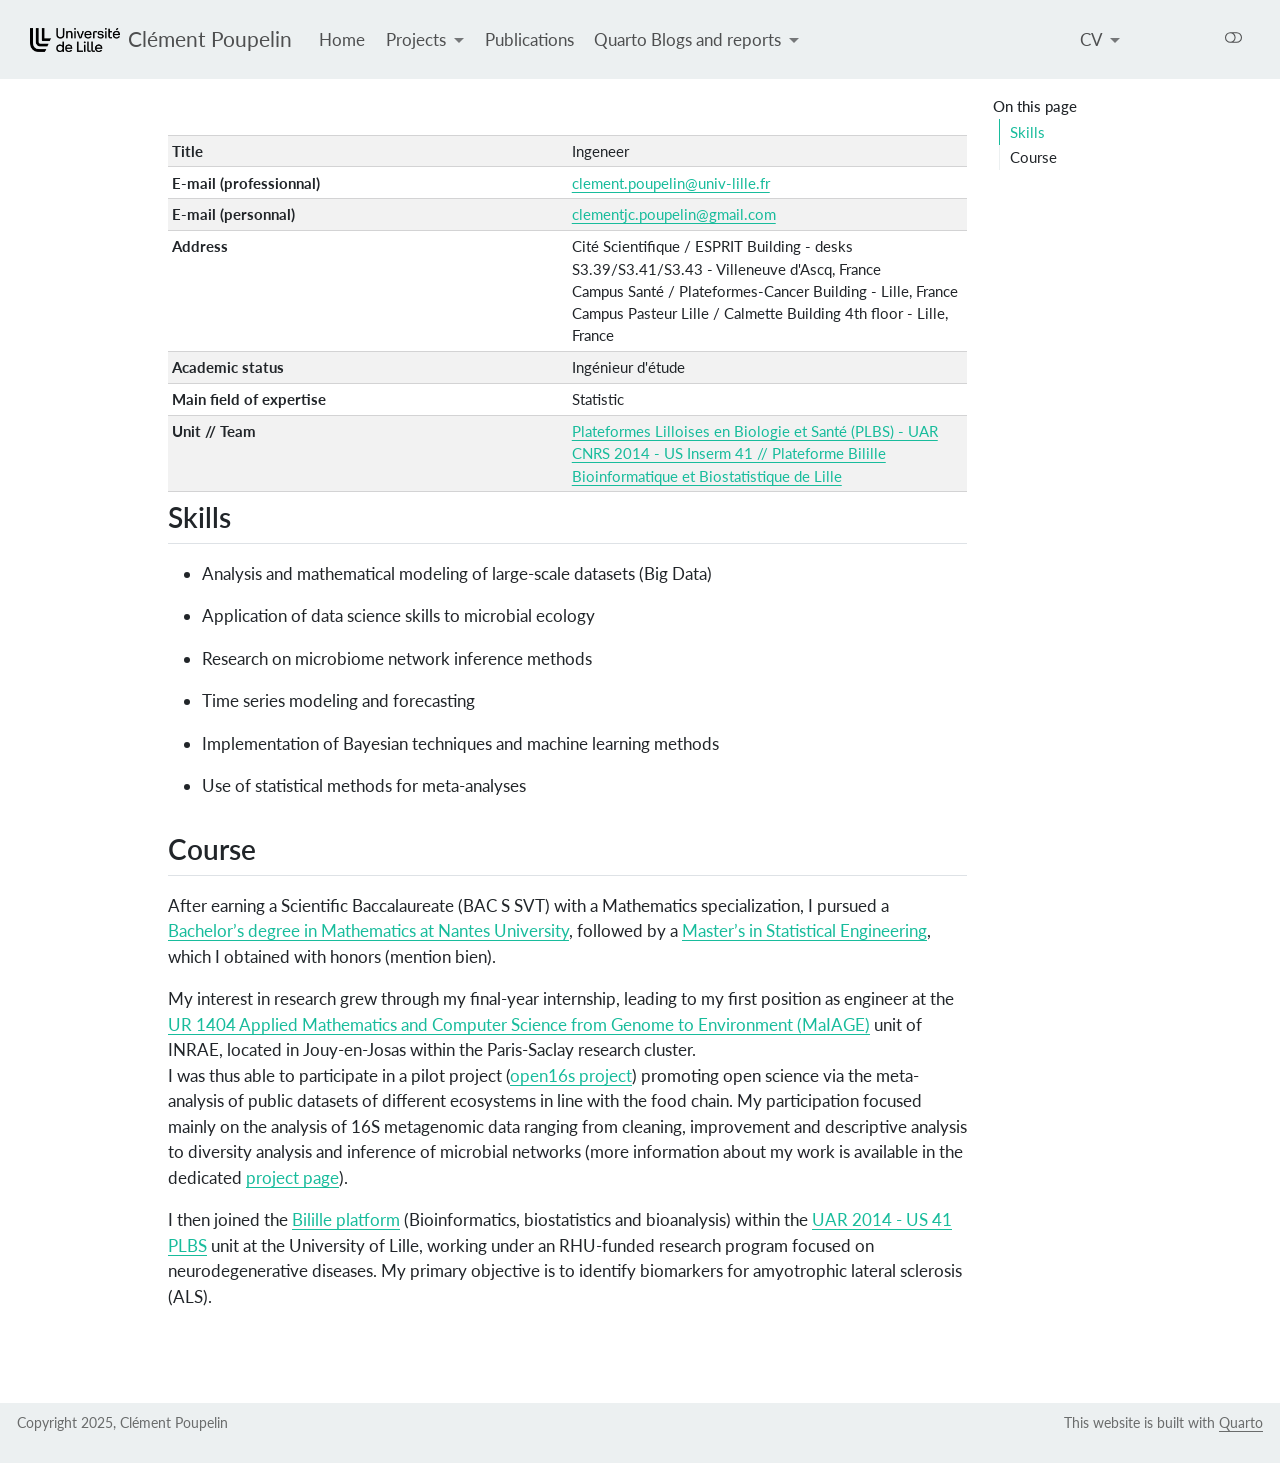
==== docs/about.html @ 26e4e9e1 "add begining of the sspm report" ====
<!DOCTYPE html>
<html xmlns="http://www.w3.org/1999/xhtml" lang="en" xml:lang="en"><head>

<meta charset="utf-8">
<meta name="generator" content="quarto-1.6.42">

<meta name="viewport" content="width=device-width, initial-scale=1.0, user-scalable=yes">


<title>about – Clément Poupelin</title>
<style>
code{white-space: pre-wrap;}
span.smallcaps{font-variant: small-caps;}
div.columns{display: flex; gap: min(4vw, 1.5em);}
div.column{flex: auto; overflow-x: auto;}
div.hanging-indent{margin-left: 1.5em; text-indent: -1.5em;}
ul.task-list{list-style: none;}
ul.task-list li input[type="checkbox"] {
  width: 0.8em;
  margin: 0 0.8em 0.2em -1em; /* quarto-specific, see https://github.com/quarto-dev/quarto-cli/issues/4556 */ 
  vertical-align: middle;
}
</style>


<script src="site_libs/quarto-nav/quarto-nav.js"></script>
<script src="site_libs/quarto-nav/headroom.min.js"></script>
<script src="site_libs/clipboard/clipboard.min.js"></script>
<script src="site_libs/quarto-search/autocomplete.umd.js"></script>
<script src="site_libs/quarto-search/fuse.min.js"></script>
<script src="site_libs/quarto-search/quarto-search.js"></script>
<meta name="quarto:offset" content="./">
<link href="./img/logo_univ_lille2.png" rel="icon" type="image/png">
<script src="site_libs/quarto-html/quarto.js"></script>
<script src="site_libs/quarto-html/popper.min.js"></script>
<script src="site_libs/quarto-html/tippy.umd.min.js"></script>
<script src="site_libs/quarto-html/anchor.min.js"></script>
<link href="site_libs/quarto-html/tippy.css" rel="stylesheet">
<link href="site_libs/quarto-html/quarto-syntax-highlighting-2f5df379a58b258e96c21c0638c20c03.css" rel="stylesheet" class="quarto-color-scheme" id="quarto-text-highlighting-styles">
<link href="site_libs/quarto-html/quarto-syntax-highlighting-dark-b53751a350365c71b6c909e95f209ed1.css" rel="prefetch" class="quarto-color-scheme quarto-color-alternate" id="quarto-text-highlighting-styles">
<script src="site_libs/bootstrap/bootstrap.min.js"></script>
<link href="site_libs/bootstrap/bootstrap-icons.css" rel="stylesheet">
<link href="site_libs/bootstrap/bootstrap-0ed0f14b3f996efca6e288664ee0442c.min.css" rel="stylesheet" append-hash="true" class="quarto-color-scheme" id="quarto-bootstrap" data-mode="light">
<link href="site_libs/bootstrap/bootstrap-dark-ff901b79e7ea2b98775a21114d8c3591.min.css" rel="prefetch" append-hash="true" class="quarto-color-scheme quarto-color-alternate" id="quarto-bootstrap" data-mode="dark">
<script id="quarto-search-options" type="application/json">{
  "location": "navbar",
  "copy-button": false,
  "collapse-after": 3,
  "panel-placement": "end",
  "type": "overlay",
  "limit": 50,
  "keyboard-shortcut": [
    "f",
    "/",
    "s"
  ],
  "show-item-context": false,
  "language": {
    "search-no-results-text": "No results",
    "search-matching-documents-text": "matching documents",
    "search-copy-link-title": "Copy link to search",
    "search-hide-matches-text": "Hide additional matches",
    "search-more-match-text": "more match in this document",
    "search-more-matches-text": "more matches in this document",
    "search-clear-button-title": "Clear",
    "search-text-placeholder": "",
    "search-detached-cancel-button-title": "Cancel",
    "search-submit-button-title": "Submit",
    "search-label": "Search"
  }
}</script>
<script src="site_libs/kePrint-0.0.1/kePrint.js"></script>
<link href="site_libs/lightable-0.0.1/lightable.css" rel="stylesheet">


</head>

<body class="nav-fixed">

<div id="quarto-search-results"></div>
  <header id="quarto-header" class="headroom fixed-top">
    <nav class="navbar navbar-expand-lg " data-bs-theme="dark">
      <div class="navbar-container container-fluid">
      <div class="navbar-brand-container mx-auto">
    <a href="./index.html" class="navbar-brand navbar-brand-logo">
    <img src="./img/logo_univ_lille_gros.png" alt="" class="navbar-logo">
    </a>
    <a class="navbar-brand" href="./index.html">
    <span class="navbar-title">Clément Poupelin</span>
    </a>
  </div>
            <div id="quarto-search" class="" title="Search"></div>
          <button class="navbar-toggler" type="button" data-bs-toggle="collapse" data-bs-target="#navbarCollapse" aria-controls="navbarCollapse" role="menu" aria-expanded="false" aria-label="Toggle navigation" onclick="if (window.quartoToggleHeadroom) { window.quartoToggleHeadroom(); }">
  <span class="navbar-toggler-icon"></span>
</button>
          <div class="collapse navbar-collapse" id="navbarCollapse">
            <ul class="navbar-nav navbar-nav-scroll me-auto">
  <li class="nav-item">
    <a class="nav-link" href="./index.html"> 
<span class="menu-text">Home</span></a>
  </li>  
  <li class="nav-item dropdown ">
    <a class="nav-link dropdown-toggle" href="#" id="nav-menu-projects" role="link" data-bs-toggle="dropdown" aria-expanded="false">
 <span class="menu-text">Projects</span>
    </a>
    <ul class="dropdown-menu" aria-labelledby="nav-menu-projects">    
        <li>
    <a class="dropdown-item" href="./secret_gift.html">
 <span class="dropdown-text">RHU Secret Gift | LilNCog - Bilille</span></a>
  </li>  
        <li>
    <a class="dropdown-item" href="./Open16S.html">
 <span class="dropdown-text">Open16S | MaIAGE - INRAE</span></a>
  </li>  
        <li>
    <a class="dropdown-item" href="./challenge_data.html">
 <span class="dropdown-text">Challenge Data 2023 | OWKIN</span></a>
  </li>  
    </ul>
  </li>
  <li class="nav-item">
    <a class="nav-link" href="./publications.html"> 
<span class="menu-text">Publications</span></a>
  </li>  
  <li class="nav-item dropdown ">
    <a class="nav-link dropdown-toggle" href="#" id="nav-menu-quarto-blogs-and-reports" role="link" data-bs-toggle="dropdown" aria-expanded="false">
 <span class="menu-text">Quarto Blogs and reports</span>
    </a>
    <ul class="dropdown-menu" aria-labelledby="nav-menu-quarto-blogs-and-reports">    
        <li>
    <a class="dropdown-item" href="http://clement-poupelin.github.io/Statistique_en_grande_dimension/">
 <span class="dropdown-text">Statistique en grande dimension (M2 WIP)</span></a>
  </li>  
        <li>
    <a class="dropdown-item" href="http://clement-poupelin.github.io/Series_temporelles/">
 <span class="dropdown-text">Séries temporelles (M2 WIP)</span></a>
  </li>  
        <li>
    <a class="dropdown-item" href="https://clement-poupelin.github.io/Regression_lineaire_et_logistique/">
 <span class="dropdown-text">Régression linéaire et logistique (M1 WIP)</span></a>
  </li>  
        <li>
    <a class="dropdown-item" href="./SSPM.html">
 <span class="dropdown-text">Structural equation modeling and application in psychology (WIP)</span></a>
  </li>  
    </ul>
  </li>
</ul>
            <ul class="navbar-nav navbar-nav-scroll ms-auto">
  <li class="nav-item dropdown ">
    <a class="nav-link dropdown-toggle" href="#" id="nav-menu-cv" role="link" data-bs-toggle="dropdown" aria-expanded="false">
 <span class="menu-text">CV</span>
    </a>
    <ul class="dropdown-menu dropdown-menu-end" aria-labelledby="nav-menu-cv">    
        <li>
    <a class="dropdown-item" href="./CV/CV_fr.pdf">
 <span class="dropdown-text">French CV</span></a>
  </li>  
        <li>
    <a class="dropdown-item" href="./CV/CV_en.pdf">
 <span class="dropdown-text">English CV</span></a>
  </li>  
    </ul>
  </li>
  <li class="nav-item compact">
    <a class="nav-link" href="http://github.com/Clement-Poupelin"> <i class="bi bi-github" role="img">
</i> 
<span class="menu-text"></span></a>
  </li>  
  <li class="nav-item compact">
    <a class="nav-link" href="http://forgemia.inra.fr/clement.poupelin"> <i class="bi bi-gitlab" role="img">
</i> 
<span class="menu-text"></span></a>
  </li>  
  <li class="nav-item compact">
    <a class="nav-link" href="http://www.linkedin.com/in/cl%C3%A9ment-poupelin-7675311a7/"> <i class="bi bi-linkedin" role="img">
</i> 
<span class="menu-text"></span></a>
  </li>  
  <li class="nav-item compact">
    <a class="nav-link" href="mailto:clementjc.poupelin@gmail.com"> <i class="bi bi-envelope" role="img">
</i> 
<span class="menu-text"></span></a>
  </li>  
  <li class="nav-item compact">
    <a class="nav-link" href="https://www.instagram.com/clement__poupelin"> <i class="bi bi-instagram" role="img">
</i> 
<span class="menu-text"></span></a>
  </li>  
</ul>
          </div> <!-- /navcollapse -->
            <div class="quarto-navbar-tools">
  <a href="" class="quarto-color-scheme-toggle quarto-navigation-tool  px-1" onclick="window.quartoToggleColorScheme(); return false;" title="Toggle dark mode"><i class="bi"></i></a>
</div>
      </div> <!-- /container-fluid -->
    </nav>
</header>
<!-- content -->
<div id="quarto-content" class="quarto-container page-columns page-rows-contents page-layout-article page-navbar">
<!-- sidebar -->
<!-- margin-sidebar -->
    <div id="quarto-margin-sidebar" class="sidebar margin-sidebar">
        <nav id="TOC" role="doc-toc" class="toc-active">
    <h2 id="toc-title">On this page</h2>
   
  <ul>
  <li><a href="#skills" id="toc-skills" class="nav-link active" data-scroll-target="#skills">Skills</a></li>
  <li><a href="#course" id="toc-course" class="nav-link" data-scroll-target="#course">Course</a></li>
  </ul>
</nav>
    </div>
<!-- main -->
<main class="content" id="quarto-document-content"><header id="title-block-header" class="quarto-title-block"></header>




<div class="cell">
<div class="cell-output-display">
<table class="table table-hover table-condensed caption-top table-sm table-striped small" data-quarto-postprocess="true">
<colgroup>
<col style="width: 50%">
<col style="width: 50%">
</colgroup>
<tbody>
<tr class="odd">
<td style="text-align: left;"><span style=" font-weight: bold;    ">Title</span></td>
<td style="text-align: left;">Ingeneer</td>
</tr>
<tr class="even">
<td style="text-align: left;"><span style=" font-weight: bold;    ">E-mail (professionnal)</span></td>
<td style="text-align: left;"><a href="mailto:clement.poupelin@univ-lille.fr" style="     ">clement.poupelin@univ-lille.fr</a></td>
</tr>
<tr class="odd">
<td style="text-align: left;"><span style=" font-weight: bold;    ">E-mail (personnal)</span></td>
<td style="text-align: left;"><a href="mailto:clementjc.poupelin@gmail.com" style="     ">clementjc.poupelin@gmail.com</a></td>
</tr>
<tr class="even">
<td style="text-align: left;"><span style=" font-weight: bold;    ">Address</span></td>
<td style="text-align: left;">Cité Scientifique / ESPRIT Building - desks S3.39/S3.41/S3.43 - Villeneuve d'Ascq, France<br>
Campus Santé / Plateformes-Cancer Building - Lille, France<br>
Campus Pasteur Lille / Calmette Building 4th floor - Lille, France</td>
</tr>
<tr class="odd">
<td style="text-align: left;"><span style=" font-weight: bold;    ">Academic status</span></td>
<td style="text-align: left;">Ingénieur d'étude</td>
</tr>
<tr class="even">
<td style="text-align: left;"><span style=" font-weight: bold;    ">Main field of expertise</span></td>
<td style="text-align: left;">Statistic</td>
</tr>
<tr class="odd">
<td style="text-align: left;"><span style=" font-weight: bold;    ">Unit // Team</span></td>
<td style="text-align: left;"><a href="https://bilille.univ-lille.fr/" style="     ">Plateformes Lilloises en Biologie et Santé (PLBS) - UAR CNRS 2014 - US Inserm 41 // Plateforme Bilille Bioinformatique et Biostatistique de Lille</a></td>
</tr>
</tbody>
</table>


</div>
</div>
<section id="skills" class="level2">
<h2 class="anchored" data-anchor-id="skills">Skills</h2>
<ul>
<li><p>Analysis and mathematical modeling of large-scale datasets (Big Data)</p></li>
<li><p>Application of data science skills to microbial ecology</p></li>
<li><p>Research on microbiome network inference methods</p></li>
<li><p>Time series modeling and forecasting</p></li>
<li><p>Implementation of Bayesian techniques and machine learning methods</p></li>
<li><p>Use of statistical methods for meta-analyses</p></li>
</ul>
</section>
<section id="course" class="level2">
<h2 class="anchored" data-anchor-id="course">Course</h2>
<p>After earning a Scientific Baccalaureate (BAC S SVT) with a Mathematics specialization, I pursued a <a href="https://sciences-techniques.univ-nantes.fr/formations/licences-generales/licence-de-mathematiques">Bachelor’s degree in Mathematics at Nantes University</a>, followed by a <a href="https://www.math.sciences.univ-nantes.fr/master-IS">Master’s in Statistical Engineering</a>, which I obtained with honors (mention bien).</p>
<p>My interest in research grew through my final-year internship, leading to my first position as engineer at the <a href="https://maiage.inrae.fr/">UR 1404 Applied Mathematics and Computer Science from Genome to Environment (MaIAGE)</a> unit of INRAE, located in Jouy-en-Josas within the Paris-Saclay research cluster.<br>
I was thus able to participate in a pilot project (<a href="https://maiage.inrae.fr/node/2887">open16s project</a>) promoting open science via the meta-analysis of public datasets of different ecosystems in line with the food chain. My participation focused mainly on the analysis of 16S metagenomic data ranging from cleaning, improvement and descriptive analysis to diversity analysis and inference of microbial networks (more information about my work is available in the dedicated <a href="./Open16S.html">project page</a>).</p>
<p>I then joined the <a href="https://bilille.univ-lille.fr/">Bilille platform</a> (Bioinformatics, biostatistics and bioanalysis) within the <a href="https://ums-plbs.univ-lille.fr/">UAR 2014 - US 41 PLBS</a> unit at the University of Lille, working under an RHU-funded research program focused on neurodegenerative diseases. My primary objective is to identify biomarkers for amyotrophic lateral sclerosis (ALS).</p>


</section>

</main> <!-- /main -->
<script id="quarto-html-after-body" type="application/javascript">
window.document.addEventListener("DOMContentLoaded", function (event) {
  const toggleBodyColorMode = (bsSheetEl) => {
    const mode = bsSheetEl.getAttribute("data-mode");
    const bodyEl = window.document.querySelector("body");
    if (mode === "dark") {
      bodyEl.classList.add("quarto-dark");
      bodyEl.classList.remove("quarto-light");
    } else {
      bodyEl.classList.add("quarto-light");
      bodyEl.classList.remove("quarto-dark");
    }
  }
  const toggleBodyColorPrimary = () => {
    const bsSheetEl = window.document.querySelector("link#quarto-bootstrap");
    if (bsSheetEl) {
      toggleBodyColorMode(bsSheetEl);
    }
  }
  toggleBodyColorPrimary();  
  const disableStylesheet = (stylesheets) => {
    for (let i=0; i < stylesheets.length; i++) {
      const stylesheet = stylesheets[i];
      stylesheet.rel = 'prefetch';
    }
  }
  const enableStylesheet = (stylesheets) => {
    for (let i=0; i < stylesheets.length; i++) {
      const stylesheet = stylesheets[i];
      stylesheet.rel = 'stylesheet';
    }
  }
  const manageTransitions = (selector, allowTransitions) => {
    const els = window.document.querySelectorAll(selector);
    for (let i=0; i < els.length; i++) {
      const el = els[i];
      if (allowTransitions) {
        el.classList.remove('notransition');
      } else {
        el.classList.add('notransition');
      }
    }
  }
  const toggleGiscusIfUsed = (isAlternate, darkModeDefault) => {
    const baseTheme = document.querySelector('#giscus-base-theme')?.value ?? 'light';
    const alternateTheme = document.querySelector('#giscus-alt-theme')?.value ?? 'dark';
    let newTheme = '';
    if(darkModeDefault) {
      newTheme = isAlternate ? baseTheme : alternateTheme;
    } else {
      newTheme = isAlternate ? alternateTheme : baseTheme;
    }
    const changeGiscusTheme = () => {
      // From: https://github.com/giscus/giscus/issues/336
      const sendMessage = (message) => {
        const iframe = document.querySelector('iframe.giscus-frame');
        if (!iframe) return;
        iframe.contentWindow.postMessage({ giscus: message }, 'https://giscus.app');
      }
      sendMessage({
        setConfig: {
          theme: newTheme
        }
      });
    }
    const isGiscussLoaded = window.document.querySelector('iframe.giscus-frame') !== null;
    if (isGiscussLoaded) {
      changeGiscusTheme();
    }
  }
  const toggleColorMode = (alternate) => {
    // Switch the stylesheets
    const alternateStylesheets = window.document.querySelectorAll('link.quarto-color-scheme.quarto-color-alternate');
    manageTransitions('#quarto-margin-sidebar .nav-link', false);
    if (alternate) {
      enableStylesheet(alternateStylesheets);
      for (const sheetNode of alternateStylesheets) {
        if (sheetNode.id === "quarto-bootstrap") {
          toggleBodyColorMode(sheetNode);
        }
      }
    } else {
      disableStylesheet(alternateStylesheets);
      toggleBodyColorPrimary();
    }
    manageTransitions('#quarto-margin-sidebar .nav-link', true);
    // Switch the toggles
    const toggles = window.document.querySelectorAll('.quarto-color-scheme-toggle');
    for (let i=0; i < toggles.length; i++) {
      const toggle = toggles[i];
      if (toggle) {
        if (alternate) {
          toggle.classList.add("alternate");     
        } else {
          toggle.classList.remove("alternate");
        }
      }
    }
    // Hack to workaround the fact that safari doesn't
    // properly recolor the scrollbar when toggling (#1455)
    if (navigator.userAgent.indexOf('Safari') > 0 && navigator.userAgent.indexOf('Chrome') == -1) {
      manageTransitions("body", false);
      window.scrollTo(0, 1);
      setTimeout(() => {
        window.scrollTo(0, 0);
        manageTransitions("body", true);
      }, 40);  
    }
  }
  const isFileUrl = () => { 
    return window.location.protocol === 'file:';
  }
  const hasAlternateSentinel = () => {  
    let styleSentinel = getColorSchemeSentinel();
    if (styleSentinel !== null) {
      return styleSentinel === "alternate";
    } else {
      return false;
    }
  }
  const setStyleSentinel = (alternate) => {
    const value = alternate ? "alternate" : "default";
    if (!isFileUrl()) {
      window.localStorage.setItem("quarto-color-scheme", value);
    } else {
      localAlternateSentinel = value;
    }
  }
  const getColorSchemeSentinel = () => {
    if (!isFileUrl()) {
      const storageValue = window.localStorage.getItem("quarto-color-scheme");
      return storageValue != null ? storageValue : localAlternateSentinel;
    } else {
      return localAlternateSentinel;
    }
  }
  const darkModeDefault = false;
  let localAlternateSentinel = darkModeDefault ? 'alternate' : 'default';
  // Dark / light mode switch
  window.quartoToggleColorScheme = () => {
    // Read the current dark / light value 
    let toAlternate = !hasAlternateSentinel();
    toggleColorMode(toAlternate);
    setStyleSentinel(toAlternate);
    toggleGiscusIfUsed(toAlternate, darkModeDefault);
  };
  // Ensure there is a toggle, if there isn't float one in the top right
  if (window.document.querySelector('.quarto-color-scheme-toggle') === null) {
    const a = window.document.createElement('a');
    a.classList.add('top-right');
    a.classList.add('quarto-color-scheme-toggle');
    a.href = "";
    a.onclick = function() { try { window.quartoToggleColorScheme(); } catch {} return false; };
    const i = window.document.createElement("i");
    i.classList.add('bi');
    a.appendChild(i);
    window.document.body.appendChild(a);
  }
  // Switch to dark mode if need be
  if (hasAlternateSentinel()) {
    toggleColorMode(true);
  } else {
    toggleColorMode(false);
  }
  const icon = "";
  const anchorJS = new window.AnchorJS();
  anchorJS.options = {
    placement: 'right',
    icon: icon
  };
  anchorJS.add('.anchored');
  const isCodeAnnotation = (el) => {
    for (const clz of el.classList) {
      if (clz.startsWith('code-annotation-')) {                     
        return true;
      }
    }
    return false;
  }
  const onCopySuccess = function(e) {
    // button target
    const button = e.trigger;
    // don't keep focus
    button.blur();
    // flash "checked"
    button.classList.add('code-copy-button-checked');
    var currentTitle = button.getAttribute("title");
    button.setAttribute("title", "Copied!");
    let tooltip;
    if (window.bootstrap) {
      button.setAttribute("data-bs-toggle", "tooltip");
      button.setAttribute("data-bs-placement", "left");
      button.setAttribute("data-bs-title", "Copied!");
      tooltip = new bootstrap.Tooltip(button, 
        { trigger: "manual", 
          customClass: "code-copy-button-tooltip",
          offset: [0, -8]});
      tooltip.show();    
    }
    setTimeout(function() {
      if (tooltip) {
        tooltip.hide();
        button.removeAttribute("data-bs-title");
        button.removeAttribute("data-bs-toggle");
        button.removeAttribute("data-bs-placement");
      }
      button.setAttribute("title", currentTitle);
      button.classList.remove('code-copy-button-checked');
    }, 1000);
    // clear code selection
    e.clearSelection();
  }
  const getTextToCopy = function(trigger) {
      const codeEl = trigger.previousElementSibling.cloneNode(true);
      for (const childEl of codeEl.children) {
        if (isCodeAnnotation(childEl)) {
          childEl.remove();
        }
      }
      return codeEl.innerText;
  }
  const clipboard = new window.ClipboardJS('.code-copy-button:not([data-in-quarto-modal])', {
    text: getTextToCopy
  });
  clipboard.on('success', onCopySuccess);
  if (window.document.getElementById('quarto-embedded-source-code-modal')) {
    const clipboardModal = new window.ClipboardJS('.code-copy-button[data-in-quarto-modal]', {
      text: getTextToCopy,
      container: window.document.getElementById('quarto-embedded-source-code-modal')
    });
    clipboardModal.on('success', onCopySuccess);
  }
    var localhostRegex = new RegExp(/^(?:http|https):\/\/localhost\:?[0-9]*\//);
    var mailtoRegex = new RegExp(/^mailto:/);
      var filterRegex = new RegExp("https:\/\/clement-poupelin\.github\.io\/");
    var isInternal = (href) => {
        return filterRegex.test(href) || localhostRegex.test(href) || mailtoRegex.test(href);
    }
    // Inspect non-navigation links and adorn them if external
 	var links = window.document.querySelectorAll('a[href]:not(.nav-link):not(.navbar-brand):not(.toc-action):not(.sidebar-link):not(.sidebar-item-toggle):not(.pagination-link):not(.no-external):not([aria-hidden]):not(.dropdown-item):not(.quarto-navigation-tool):not(.about-link)');
    for (var i=0; i<links.length; i++) {
      const link = links[i];
      if (!isInternal(link.href)) {
        // undo the damage that might have been done by quarto-nav.js in the case of
        // links that we want to consider external
        if (link.dataset.originalHref !== undefined) {
          link.href = link.dataset.originalHref;
        }
      }
    }
  function tippyHover(el, contentFn, onTriggerFn, onUntriggerFn) {
    const config = {
      allowHTML: true,
      maxWidth: 500,
      delay: 100,
      arrow: false,
      appendTo: function(el) {
          return el.parentElement;
      },
      interactive: true,
      interactiveBorder: 10,
      theme: 'quarto',
      placement: 'bottom-start',
    };
    if (contentFn) {
      config.content = contentFn;
    }
    if (onTriggerFn) {
      config.onTrigger = onTriggerFn;
    }
    if (onUntriggerFn) {
      config.onUntrigger = onUntriggerFn;
    }
    window.tippy(el, config); 
  }
  const noterefs = window.document.querySelectorAll('a[role="doc-noteref"]');
  for (var i=0; i<noterefs.length; i++) {
    const ref = noterefs[i];
    tippyHover(ref, function() {
      // use id or data attribute instead here
      let href = ref.getAttribute('data-footnote-href') || ref.getAttribute('href');
      try { href = new URL(href).hash; } catch {}
      const id = href.replace(/^#\/?/, "");
      const note = window.document.getElementById(id);
      if (note) {
        return note.innerHTML;
      } else {
        return "";
      }
    });
  }
  const xrefs = window.document.querySelectorAll('a.quarto-xref');
  const processXRef = (id, note) => {
    // Strip column container classes
    const stripColumnClz = (el) => {
      el.classList.remove("page-full", "page-columns");
      if (el.children) {
        for (const child of el.children) {
          stripColumnClz(child);
        }
      }
    }
    stripColumnClz(note)
    if (id === null || id.startsWith('sec-')) {
      // Special case sections, only their first couple elements
      const container = document.createElement("div");
      if (note.children && note.children.length > 2) {
        container.appendChild(note.children[0].cloneNode(true));
        for (let i = 1; i < note.children.length; i++) {
          const child = note.children[i];
          if (child.tagName === "P" && child.innerText === "") {
            continue;
          } else {
            container.appendChild(child.cloneNode(true));
            break;
          }
        }
        if (window.Quarto?.typesetMath) {
          window.Quarto.typesetMath(container);
        }
        return container.innerHTML
      } else {
        if (window.Quarto?.typesetMath) {
          window.Quarto.typesetMath(note);
        }
        return note.innerHTML;
      }
    } else {
      // Remove any anchor links if they are present
      const anchorLink = note.querySelector('a.anchorjs-link');
      if (anchorLink) {
        anchorLink.remove();
      }
      if (window.Quarto?.typesetMath) {
        window.Quarto.typesetMath(note);
      }
      if (note.classList.contains("callout")) {
        return note.outerHTML;
      } else {
        return note.innerHTML;
      }
    }
  }
  for (var i=0; i<xrefs.length; i++) {
    const xref = xrefs[i];
    tippyHover(xref, undefined, function(instance) {
      instance.disable();
      let url = xref.getAttribute('href');
      let hash = undefined; 
      if (url.startsWith('#')) {
        hash = url;
      } else {
        try { hash = new URL(url).hash; } catch {}
      }
      if (hash) {
        const id = hash.replace(/^#\/?/, "");
        const note = window.document.getElementById(id);
        if (note !== null) {
          try {
            const html = processXRef(id, note.cloneNode(true));
            instance.setContent(html);
          } finally {
            instance.enable();
            instance.show();
          }
        } else {
          // See if we can fetch this
          fetch(url.split('#')[0])
          .then(res => res.text())
          .then(html => {
            const parser = new DOMParser();
            const htmlDoc = parser.parseFromString(html, "text/html");
            const note = htmlDoc.getElementById(id);
            if (note !== null) {
              const html = processXRef(id, note);
              instance.setContent(html);
            } 
          }).finally(() => {
            instance.enable();
            instance.show();
          });
        }
      } else {
        // See if we can fetch a full url (with no hash to target)
        // This is a special case and we should probably do some content thinning / targeting
        fetch(url)
        .then(res => res.text())
        .then(html => {
          const parser = new DOMParser();
          const htmlDoc = parser.parseFromString(html, "text/html");
          const note = htmlDoc.querySelector('main.content');
          if (note !== null) {
            // This should only happen for chapter cross references
            // (since there is no id in the URL)
            // remove the first header
            if (note.children.length > 0 && note.children[0].tagName === "HEADER") {
              note.children[0].remove();
            }
            const html = processXRef(null, note);
            instance.setContent(html);
          } 
        }).finally(() => {
          instance.enable();
          instance.show();
        });
      }
    }, function(instance) {
    });
  }
      let selectedAnnoteEl;
      const selectorForAnnotation = ( cell, annotation) => {
        let cellAttr = 'data-code-cell="' + cell + '"';
        let lineAttr = 'data-code-annotation="' +  annotation + '"';
        const selector = 'span[' + cellAttr + '][' + lineAttr + ']';
        return selector;
      }
      const selectCodeLines = (annoteEl) => {
        const doc = window.document;
        const targetCell = annoteEl.getAttribute("data-target-cell");
        const targetAnnotation = annoteEl.getAttribute("data-target-annotation");
        const annoteSpan = window.document.querySelector(selectorForAnnotation(targetCell, targetAnnotation));
        const lines = annoteSpan.getAttribute("data-code-lines").split(",");
        const lineIds = lines.map((line) => {
          return targetCell + "-" + line;
        })
        let top = null;
        let height = null;
        let parent = null;
        if (lineIds.length > 0) {
            //compute the position of the single el (top and bottom and make a div)
            const el = window.document.getElementById(lineIds[0]);
            top = el.offsetTop;
            height = el.offsetHeight;
            parent = el.parentElement.parentElement;
          if (lineIds.length > 1) {
            const lastEl = window.document.getElementById(lineIds[lineIds.length - 1]);
            const bottom = lastEl.offsetTop + lastEl.offsetHeight;
            height = bottom - top;
          }
          if (top !== null && height !== null && parent !== null) {
            // cook up a div (if necessary) and position it 
            let div = window.document.getElementById("code-annotation-line-highlight");
            if (div === null) {
              div = window.document.createElement("div");
              div.setAttribute("id", "code-annotation-line-highlight");
              div.style.position = 'absolute';
              parent.appendChild(div);
            }
            div.style.top = top - 2 + "px";
            div.style.height = height + 4 + "px";
            div.style.left = 0;
            let gutterDiv = window.document.getElementById("code-annotation-line-highlight-gutter");
            if (gutterDiv === null) {
              gutterDiv = window.document.createElement("div");
              gutterDiv.setAttribute("id", "code-annotation-line-highlight-gutter");
              gutterDiv.style.position = 'absolute';
              const codeCell = window.document.getElementById(targetCell);
              const gutter = codeCell.querySelector('.code-annotation-gutter');
              gutter.appendChild(gutterDiv);
            }
            gutterDiv.style.top = top - 2 + "px";
            gutterDiv.style.height = height + 4 + "px";
          }
          selectedAnnoteEl = annoteEl;
        }
      };
      const unselectCodeLines = () => {
        const elementsIds = ["code-annotation-line-highlight", "code-annotation-line-highlight-gutter"];
        elementsIds.forEach((elId) => {
          const div = window.document.getElementById(elId);
          if (div) {
            div.remove();
          }
        });
        selectedAnnoteEl = undefined;
      };
        // Handle positioning of the toggle
    window.addEventListener(
      "resize",
      throttle(() => {
        elRect = undefined;
        if (selectedAnnoteEl) {
          selectCodeLines(selectedAnnoteEl);
        }
      }, 10)
    );
    function throttle(fn, ms) {
    let throttle = false;
    let timer;
      return (...args) => {
        if(!throttle) { // first call gets through
            fn.apply(this, args);
            throttle = true;
        } else { // all the others get throttled
            if(timer) clearTimeout(timer); // cancel #2
            timer = setTimeout(() => {
              fn.apply(this, args);
              timer = throttle = false;
            }, ms);
        }
      };
    }
      // Attach click handler to the DT
      const annoteDls = window.document.querySelectorAll('dt[data-target-cell]');
      for (const annoteDlNode of annoteDls) {
        annoteDlNode.addEventListener('click', (event) => {
          const clickedEl = event.target;
          if (clickedEl !== selectedAnnoteEl) {
            unselectCodeLines();
            const activeEl = window.document.querySelector('dt[data-target-cell].code-annotation-active');
            if (activeEl) {
              activeEl.classList.remove('code-annotation-active');
            }
            selectCodeLines(clickedEl);
            clickedEl.classList.add('code-annotation-active');
          } else {
            // Unselect the line
            unselectCodeLines();
            clickedEl.classList.remove('code-annotation-active');
          }
        });
      }
  const findCites = (el) => {
    const parentEl = el.parentElement;
    if (parentEl) {
      const cites = parentEl.dataset.cites;
      if (cites) {
        return {
          el,
          cites: cites.split(' ')
        };
      } else {
        return findCites(el.parentElement)
      }
    } else {
      return undefined;
    }
  };
  var bibliorefs = window.document.querySelectorAll('a[role="doc-biblioref"]');
  for (var i=0; i<bibliorefs.length; i++) {
    const ref = bibliorefs[i];
    const citeInfo = findCites(ref);
    if (citeInfo) {
      tippyHover(citeInfo.el, function() {
        var popup = window.document.createElement('div');
        citeInfo.cites.forEach(function(cite) {
          var citeDiv = window.document.createElement('div');
          citeDiv.classList.add('hanging-indent');
          citeDiv.classList.add('csl-entry');
          var biblioDiv = window.document.getElementById('ref-' + cite);
          if (biblioDiv) {
            citeDiv.innerHTML = biblioDiv.innerHTML;
          }
          popup.appendChild(citeDiv);
        });
        return popup.innerHTML;
      });
    }
  }
});
</script>
</div> <!-- /content -->
<footer class="footer">
  <div class="nav-footer">
    <div class="nav-footer-left">
<p>Copyright 2025, Clément Poupelin</p>
</div>   
    <div class="nav-footer-center">
      &nbsp;
    </div>
    <div class="nav-footer-right">
<p>This website is built with <a href="https://quarto.org/">Quarto</a></p>
</div>
  </div>
</footer>




</body></html>
---- docs/site_libs/quarto-html/tippy.css ----
.tippy-box[data-animation=fade][data-state=hidden]{opacity:0}[data-tippy-root]{max-width:calc(100vw - 10px)}.tippy-box{position:relative;background-color:#333;color:#fff;border-radius:4px;font-size:14px;line-height:1.4;white-space:normal;outline:0;transition-property:transform,visibility,opacity}.tippy-box[data-placement^=top]>.tippy-arrow{bottom:0}.tippy-box[data-placement^=top]>.tippy-arrow:before{bottom:-7px;left:0;border-width:8px 8px 0;border-top-color:initial;transform-origin:center top}.tippy-box[data-placement^=bottom]>.tippy-arrow{top:0}.tippy-box[data-placement^=bottom]>.tippy-arrow:before{top:-7px;left:0;border-width:0 8px 8px;border-bottom-color:initial;transform-origin:center bottom}.tippy-box[data-placement^=left]>.tippy-arrow{right:0}.tippy-box[data-placement^=left]>.tippy-arrow:before{border-width:8px 0 8px 8px;border-left-color:initial;right:-7px;transform-origin:center left}.tippy-box[data-placement^=right]>.tippy-arrow{left:0}.tippy-box[data-placement^=right]>.tippy-arrow:before{left:-7px;border-width:8px 8px 8px 0;border-right-color:initial;transform-origin:center right}.tippy-box[data-inertia][data-state=visible]{transition-timing-function:cubic-bezier(.54,1.5,.38,1.11)}.tippy-arrow{width:16px;height:16px;color:#333}.tippy-arrow:before{content:"";position:absolute;border-color:transparent;border-style:solid}.tippy-content{position:relative;padding:5px 9px;z-index:1}
---- docs/site_libs/quarto-html/quarto-syntax-highlighting-2f5df379a58b258e96c21c0638c20c03.css ----
/* quarto syntax highlight colors */
:root {
  --quarto-hl-ot-color: #003B4F;
  --quarto-hl-at-color: #657422;
  --quarto-hl-ss-color: #20794D;
  --quarto-hl-an-color: #5E5E5E;
  --quarto-hl-fu-color: #4758AB;
  --quarto-hl-st-color: #20794D;
  --quarto-hl-cf-color: #003B4F;
  --quarto-hl-op-color: #5E5E5E;
  --quarto-hl-er-color: #AD0000;
  --quarto-hl-bn-color: #AD0000;
  --quarto-hl-al-color: #AD0000;
  --quarto-hl-va-color: #111111;
  --quarto-hl-bu-color: inherit;
  --quarto-hl-ex-color: inherit;
  --quarto-hl-pp-color: #AD0000;
  --quarto-hl-in-color: #5E5E5E;
  --quarto-hl-vs-color: #20794D;
  --quarto-hl-wa-color: #5E5E5E;
  --quarto-hl-do-color: #5E5E5E;
  --quarto-hl-im-color: #00769E;
  --quarto-hl-ch-color: #20794D;
  --quarto-hl-dt-color: #AD0000;
  --quarto-hl-fl-color: #AD0000;
  --quarto-hl-co-color: #5E5E5E;
  --quarto-hl-cv-color: #5E5E5E;
  --quarto-hl-cn-color: #8f5902;
  --quarto-hl-sc-color: #5E5E5E;
  --quarto-hl-dv-color: #AD0000;
  --quarto-hl-kw-color: #003B4F;
}

/* other quarto variables */
:root {
  --quarto-font-monospace: SFMono-Regular, Menlo, Monaco, Consolas, "Liberation Mono", "Courier New", monospace;
}

pre > code.sourceCode > span {
  color: #003B4F;
}

code span {
  color: #003B4F;
}

code.sourceCode > span {
  color: #003B4F;
}

div.sourceCode,
div.sourceCode pre.sourceCode {
  color: #003B4F;
}

code span.ot {
  color: #003B4F;
  font-style: inherit;
}

code span.at {
  color: #657422;
  font-style: inherit;
}

code span.ss {
  color: #20794D;
  font-style: inherit;
}

code span.an {
  color: #5E5E5E;
  font-style: inherit;
}

code span.fu {
  color: #4758AB;
  font-style: inherit;
}

code span.st {
  color: #20794D;
  font-style: inherit;
}

code span.cf {
  color: #003B4F;
  font-weight: bold;
  font-style: inherit;
}

code span.op {
  color: #5E5E5E;
  font-style: inherit;
}

code span.er {
  color: #AD0000;
  font-style: inherit;
}

code span.bn {
  color: #AD0000;
  font-style: inherit;
}

code span.al {
  color: #AD0000;
  font-style: inherit;
}

code span.va {
  color: #111111;
  font-style: inherit;
}

code span.bu {
  font-style: inherit;
}

code span.ex {
  font-style: inherit;
}

code span.pp {
  color: #AD0000;
  font-style: inherit;
}

code span.in {
  color: #5E5E5E;
  font-style: inherit;
}

code span.vs {
  color: #20794D;
  font-style: inherit;
}

code span.wa {
  color: #5E5E5E;
  font-style: italic;
}

code span.do {
  color: #5E5E5E;
  font-style: italic;
}

code span.im {
  color: #00769E;
  font-style: inherit;
}

code span.ch {
  color: #20794D;
  font-style: inherit;
}

code span.dt {
  color: #AD0000;
  font-style: inherit;
}

code span.fl {
  color: #AD0000;
  font-style: inherit;
}

code span.co {
  color: #5E5E5E;
  font-style: inherit;
}

code span.cv {
  color: #5E5E5E;
  font-style: italic;
}

code span.cn {
  color: #8f5902;
  font-style: inherit;
}

code span.sc {
  color: #5E5E5E;
  font-style: inherit;
}

code span.dv {
  color: #AD0000;
  font-style: inherit;
}

code span.kw {
  color: #003B4F;
  font-weight: bold;
  font-style: inherit;
}

.prevent-inlining {
  content: "</";
}

/*# sourceMappingURL=35eb38a806ee71ea6d2563be2308c832.css.map */
---- docs/site_libs/quarto-html/quarto-syntax-highlighting-dark-b53751a350365c71b6c909e95f209ed1.css ----
/* quarto syntax highlight colors */
:root {
  --quarto-hl-al-color: #f07178;
  --quarto-hl-an-color: #d4d0ab;
  --quarto-hl-at-color: #00e0e0;
  --quarto-hl-bn-color: #d4d0ab;
  --quarto-hl-bu-color: #abe338;
  --quarto-hl-ch-color: #abe338;
  --quarto-hl-co-color: #f8f8f2;
  --quarto-hl-cv-color: #ffd700;
  --quarto-hl-cn-color: #ffd700;
  --quarto-hl-cf-color: #ffa07a;
  --quarto-hl-dt-color: #ffa07a;
  --quarto-hl-dv-color: #d4d0ab;
  --quarto-hl-do-color: #f8f8f2;
  --quarto-hl-er-color: #f07178;
  --quarto-hl-ex-color: #00e0e0;
  --quarto-hl-fl-color: #d4d0ab;
  --quarto-hl-fu-color: #ffa07a;
  --quarto-hl-im-color: #abe338;
  --quarto-hl-in-color: #d4d0ab;
  --quarto-hl-kw-color: #ffa07a;
  --quarto-hl-op-color: #ffa07a;
  --quarto-hl-ot-color: #00e0e0;
  --quarto-hl-pp-color: #dcc6e0;
  --quarto-hl-re-color: #00e0e0;
  --quarto-hl-sc-color: #abe338;
  --quarto-hl-ss-color: #abe338;
  --quarto-hl-st-color: #abe338;
  --quarto-hl-va-color: #00e0e0;
  --quarto-hl-vs-color: #abe338;
  --quarto-hl-wa-color: #dcc6e0;
}

/* other quarto variables */
:root {
  --quarto-font-monospace: SFMono-Regular, Menlo, Monaco, Consolas, "Liberation Mono", "Courier New", monospace;
}

code span.al {
  background-color: #2a0f15;
  font-weight: bold;
  color: #f07178;
}

code span.an {
  color: #d4d0ab;
}

code span.at {
  color: #00e0e0;
}

code span.bn {
  color: #d4d0ab;
}

code span.bu {
  color: #abe338;
}

code span.ch {
  color: #abe338;
}

code span.co {
  font-style: italic;
  color: #f8f8f2;
}

code span.cv {
  color: #ffd700;
}

code span.cn {
  color: #ffd700;
}

code span.cf {
  font-weight: bold;
  color: #ffa07a;
}

code span.dt {
  color: #ffa07a;
}

code span.dv {
  color: #d4d0ab;
}

code span.do {
  color: #f8f8f2;
}

code span.er {
  color: #f07178;
  text-decoration: underline;
}

code span.ex {
  font-weight: bold;
  color: #00e0e0;
}

code span.fl {
  color: #d4d0ab;
}

code span.fu {
  color: #ffa07a;
}

code span.im {
  color: #abe338;
}

code span.in {
  color: #d4d0ab;
}

code span.kw {
  font-weight: bold;
  color: #ffa07a;
}

pre > code.sourceCode > span {
  color: #f8f8f2;
}

code span {
  color: #f8f8f2;
}

code.sourceCode > span {
  color: #f8f8f2;
}

div.sourceCode,
div.sourceCode pre.sourceCode {
  color: #f8f8f2;
}

code span.op {
  color: #ffa07a;
}

code span.ot {
  color: #00e0e0;
}

code span.pp {
  color: #dcc6e0;
}

code span.re {
  background-color: #f8f8f2;
  color: #00e0e0;
}

code span.sc {
  color: #abe338;
}

code span.ss {
  color: #abe338;
}

code span.st {
  color: #abe338;
}

code span.va {
  color: #00e0e0;
}

code span.vs {
  color: #abe338;
}

code span.wa {
  color: #dcc6e0;
}

.prevent-inlining {
  content: "</";
}

/*# sourceMappingURL=ef095d06243fb944689b9469f3a5590a.css.map */
---- docs/site_libs/lightable-0.0.1/lightable.css ----
/*!
 * lightable v0.0.1
 * Copyright 2020 Hao Zhu
 * Licensed under MIT (https://github.com/haozhu233/kableExtra/blob/master/LICENSE)
 */

.lightable-minimal {
  border-collapse: separate;
  border-spacing: 16px 1px;
  width: 100%;
  margin-bottom: 10px;
}

.lightable-minimal td {
  margin-left: 5px;
  margin-right: 5px;
}

.lightable-minimal th {
  margin-left: 5px;
  margin-right: 5px;
}

.lightable-minimal thead tr:last-child th {
  border-bottom: 2px solid #00000050;
  empty-cells: hide;

}

.lightable-minimal tbody tr:first-child td {
  padding-top: 0.5em;
}

.lightable-minimal.lightable-hover tbody tr:hover {
  background-color: #f5f5f5;
}

.lightable-minimal.lightable-striped tbody tr:nth-child(even) {
  background-color: #f5f5f5;
}

.lightable-classic {
  border-top: 0.16em solid #111111;
  border-bottom: 0.16em solid #111111;
  width: 100%;
  margin-bottom: 10px;
  margin: 10px 5px;
}

.lightable-classic tfoot tr td {
  border: 0;
}

.lightable-classic tfoot tr:first-child td {
  border-top: 0.14em solid #111111;
}

.lightable-classic caption {
  color: #222222;
}

.lightable-classic td {
  padding-left: 5px;
  padding-right: 5px;
  color: #222222;
}

.lightable-classic th {
  padding-left: 5px;
  padding-right: 5px;
  font-weight: normal;
  color: #222222;
}

.lightable-classic thead tr:last-child th {
  border-bottom: 0.10em solid #111111;
}

.lightable-classic.lightable-hover tbody tr:hover {
  background-color: #F9EEC1;
}

.lightable-classic.lightable-striped tbody tr:nth-child(even) {
  background-color: #f5f5f5;
}

.lightable-classic-2 {
  border-top: 3px double #111111;
  border-bottom: 3px double #111111;
  width: 100%;
  margin-bottom: 10px;
}

.lightable-classic-2 tfoot tr td {
  border: 0;
}

.lightable-classic-2 tfoot tr:first-child td {
  border-top: 3px double #111111;
}

.lightable-classic-2 caption {
  color: #222222;
}

.lightable-classic-2 td {
  padding-left: 5px;
  padding-right: 5px;
  color: #222222;
}

.lightable-classic-2 th {
  padding-left: 5px;
  padding-right: 5px;
  font-weight: normal;
  color: #222222;
}

.lightable-classic-2 tbody tr:last-child td {
  border-bottom: 3px double #111111;
}

.lightable-classic-2 thead tr:last-child th {
  border-bottom: 1px solid #111111;
}

.lightable-classic-2.lightable-hover tbody tr:hover {
  background-color: #F9EEC1;
}

.lightable-classic-2.lightable-striped tbody tr:nth-child(even) {
  background-color: #f5f5f5;
}

.lightable-material {
  min-width: 100%;
  white-space: nowrap;
  table-layout: fixed;
  font-family: Roboto, sans-serif;
  border: 1px solid #EEE;
  border-collapse: collapse;
  margin-bottom: 10px;
}

.lightable-material tfoot tr td {
  border: 0;
}

.lightable-material tfoot tr:first-child td {
  border-top: 1px solid #EEE;
}

.lightable-material th {
  height: 56px;
  padding-left: 16px;
  padding-right: 16px;
}

.lightable-material td {
  height: 52px;
  padding-left: 16px;
  padding-right: 16px;
  border-top: 1px solid #eeeeee;
}

.lightable-material.lightable-hover tbody tr:hover {
  background-color: #f5f5f5;
}

.lightable-material.lightable-striped tbody tr:nth-child(even) {
  background-color: #f5f5f5;
}

.lightable-material.lightable-striped tbody td {
  border: 0;
}

.lightable-material.lightable-striped thead tr:last-child th {
  border-bottom: 1px solid #ddd;
}

.lightable-material-dark {
  min-width: 100%;
  white-space: nowrap;
  table-layout: fixed;
  font-family: Roboto, sans-serif;
  border: 1px solid #FFFFFF12;
  border-collapse: collapse;
  margin-bottom: 10px;
  background-color: #363640;
}

.lightable-material-dark tfoot tr td {
  border: 0;
}

.lightable-material-dark tfoot tr:first-child td {
  border-top: 1px solid #FFFFFF12;
}

.lightable-material-dark th {
  height: 56px;
  padding-left: 16px;
  padding-right: 16px;
  color: #FFFFFF60;
}

.lightable-material-dark td {
  height: 52px;
  padding-left: 16px;
  padding-right: 16px;
  color: #FFFFFF;
  border-top: 1px solid #FFFFFF12;
}

.lightable-material-dark.lightable-hover tbody tr:hover {
  background-color: #FFFFFF12;
}

.lightable-material-dark.lightable-striped tbody tr:nth-child(even) {
  background-color: #FFFFFF12;
}

.lightable-material-dark.lightable-striped tbody td {
  border: 0;
}

.lightable-material-dark.lightable-striped thead tr:last-child th {
  border-bottom: 1px solid #FFFFFF12;
}

.lightable-paper {
  width: 100%;
  margin-bottom: 10px;
  color: #444;
}

.lightable-paper tfoot tr td {
  border: 0;
}

.lightable-paper tfoot tr:first-child td {
  border-top: 1px solid #00000020;
}

.lightable-paper thead tr:last-child th {
  color: #666;
  vertical-align: bottom;
  border-bottom: 1px solid #00000020;
  line-height: 1.15em;
  padding: 10px 5px;
}

.lightable-paper td {
  vertical-align: middle;
  border-bottom: 1px solid #00000010;
  line-height: 1.15em;
  padding: 7px 5px;
}

.lightable-paper.lightable-hover tbody tr:hover {
  background-color: #F9EEC1;
}

.lightable-paper.lightable-striped tbody tr:nth-child(even) {
  background-color: #00000008;
}

.lightable-paper.lightable-striped tbody td {
  border: 0;
}
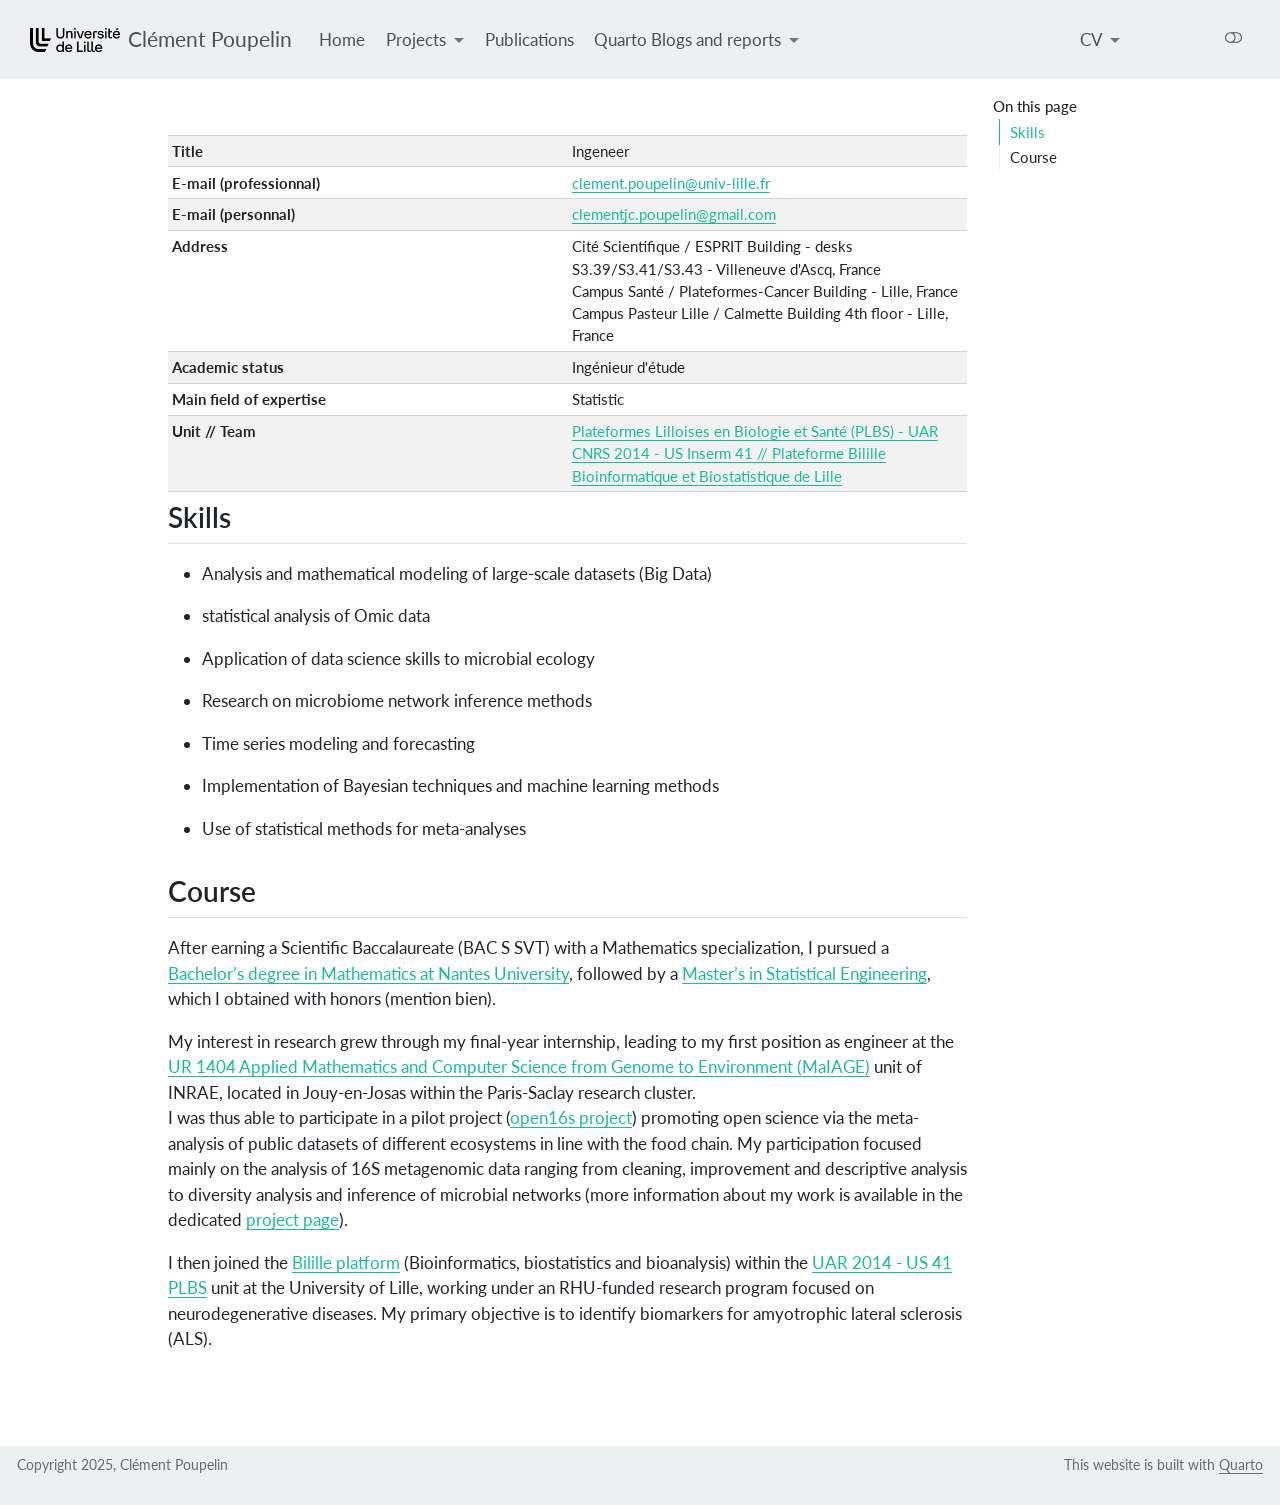
==== commit 50b4251f: "add index modifications" ====
--- a/docs/about.html
+++ b/docs/about.html
@@ -263,6 +263,7 @@
 <h2 class="anchored" data-anchor-id="skills">Skills</h2>
 <ul>
 <li><p>Analysis and mathematical modeling of large-scale datasets (Big Data)</p></li>
+<li><p>statistical analysis of Omic data</p></li>
 <li><p>Application of data science skills to microbial ecology</p></li>
 <li><p>Research on microbiome network inference methods</p></li>
 <li><p>Time series modeling and forecasting</p></li>
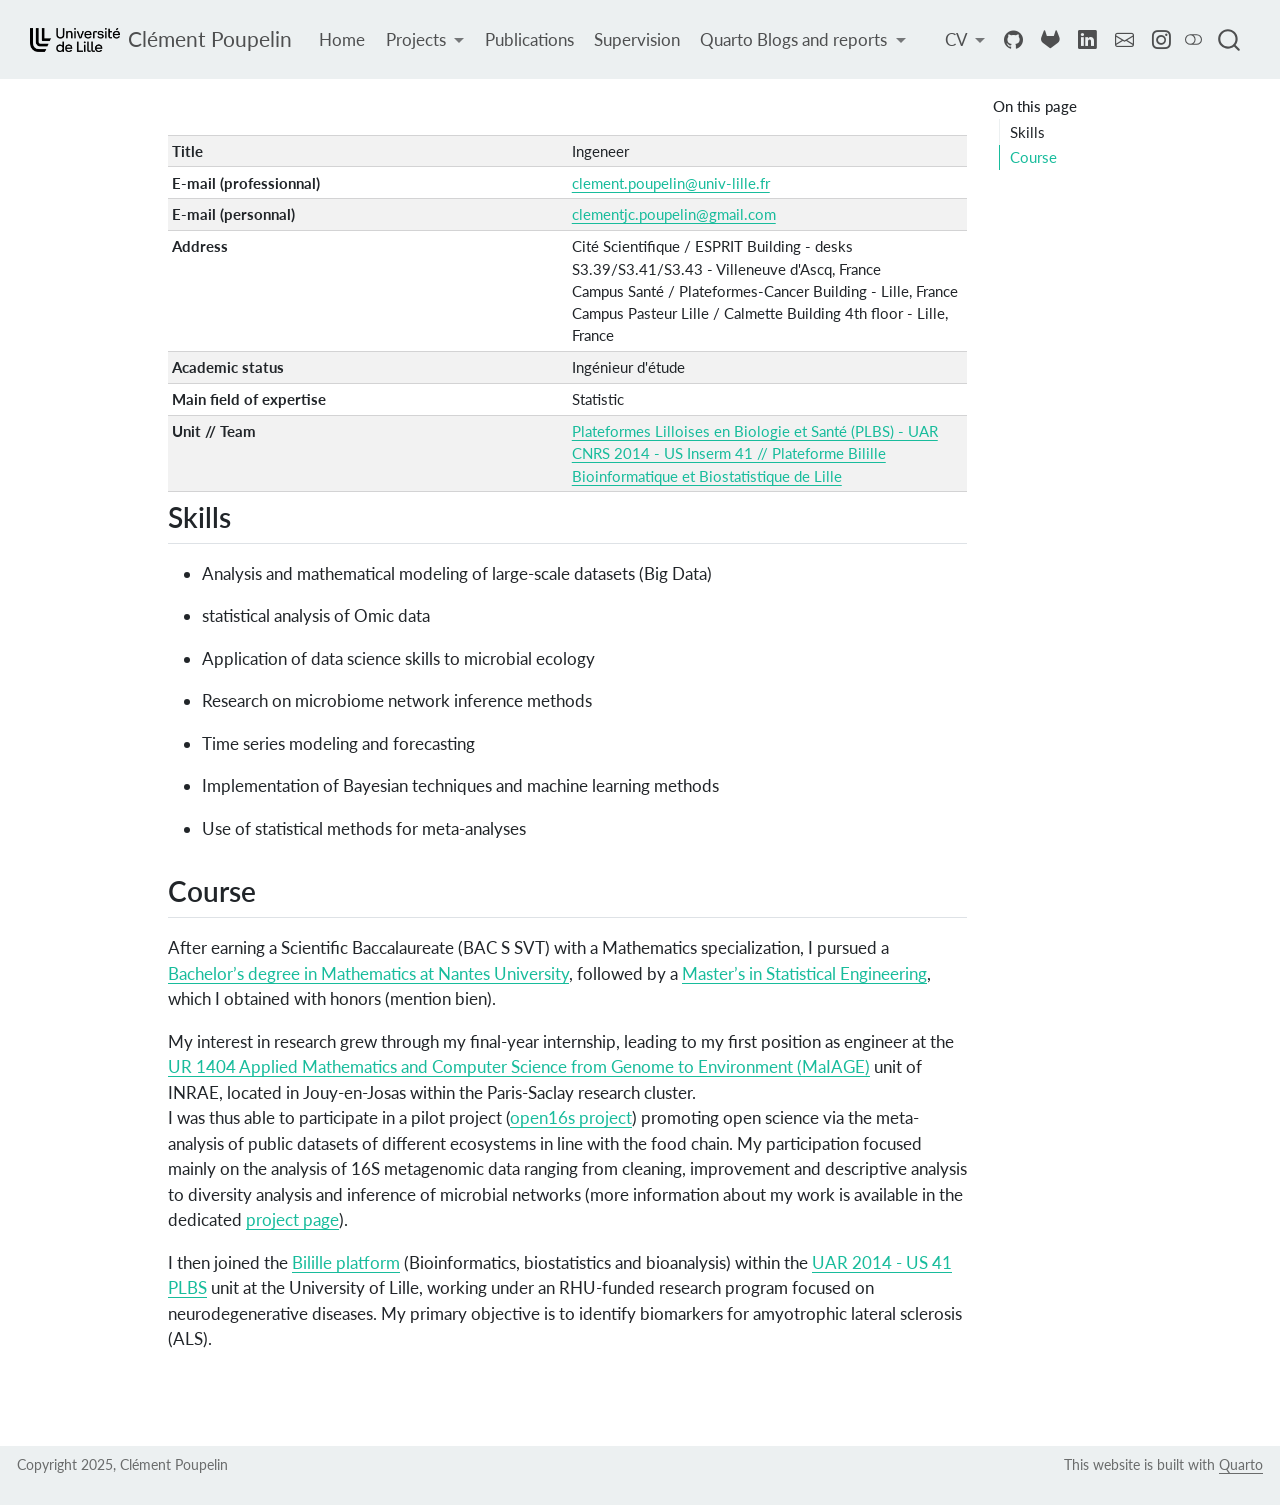
==== commit 50d6a428: "add supervision part" ====
--- a/docs/about.html
+++ b/docs/about.html
@@ -2,13 +2,16 @@
 <html xmlns="http://www.w3.org/1999/xhtml" lang="en" xml:lang="en"><head>
 
 <meta charset="utf-8">
-<meta name="generator" content="quarto-1.6.42">
+<meta name="generator" content="quarto-1.9.38">
 
 <meta name="viewport" content="width=device-width, initial-scale=1.0, user-scalable=yes">
 
 
 <title>about – Clément Poupelin</title>
 <style>
+/* Default styles provided by pandoc.
+** See https://pandoc.org/MANUAL.html#variables-for-html for config info.
+*/
 code{white-space: pre-wrap;}
 span.smallcaps{font-variant: small-caps;}
 div.columns{display: flex; gap: min(4vw, 1.5em);}
@@ -31,17 +34,20 @@
 <script src="site_libs/quarto-search/quarto-search.js"></script>
 <meta name="quarto:offset" content="./">
 <link href="./img/logo_univ_lille2.png" rel="icon" type="image/png">
-<script src="site_libs/quarto-html/quarto.js"></script>
+<script src="site_libs/quarto-html/quarto.js" type="module"></script>
+<script src="site_libs/quarto-html/tabsets/tabsets.js" type="module"></script>
 <script src="site_libs/quarto-html/popper.min.js"></script>
 <script src="site_libs/quarto-html/tippy.umd.min.js"></script>
 <script src="site_libs/quarto-html/anchor.min.js"></script>
 <link href="site_libs/quarto-html/tippy.css" rel="stylesheet">
-<link href="site_libs/quarto-html/quarto-syntax-highlighting-2f5df379a58b258e96c21c0638c20c03.css" rel="stylesheet" class="quarto-color-scheme" id="quarto-text-highlighting-styles">
-<link href="site_libs/quarto-html/quarto-syntax-highlighting-dark-b53751a350365c71b6c909e95f209ed1.css" rel="prefetch" class="quarto-color-scheme quarto-color-alternate" id="quarto-text-highlighting-styles">
+<link href="site_libs/quarto-html/quarto-syntax-highlighting-15634bcf2e68342d4ad2dfa704d543f6.css" rel="stylesheet" class="quarto-color-scheme" id="quarto-text-highlighting-styles">
+<link href="site_libs/quarto-html/quarto-syntax-highlighting-dark-0a6b7249c26820e032cb0bd839ff02b1.css" rel="stylesheet" class="quarto-color-scheme quarto-color-alternate" id="quarto-text-highlighting-styles">
+<link href="site_libs/quarto-html/quarto-syntax-highlighting-15634bcf2e68342d4ad2dfa704d543f6.css" rel="stylesheet" class="quarto-color-scheme-extra" id="quarto-text-highlighting-styles">
 <script src="site_libs/bootstrap/bootstrap.min.js"></script>
 <link href="site_libs/bootstrap/bootstrap-icons.css" rel="stylesheet">
-<link href="site_libs/bootstrap/bootstrap-0ed0f14b3f996efca6e288664ee0442c.min.css" rel="stylesheet" append-hash="true" class="quarto-color-scheme" id="quarto-bootstrap" data-mode="light">
-<link href="site_libs/bootstrap/bootstrap-dark-ff901b79e7ea2b98775a21114d8c3591.min.css" rel="prefetch" append-hash="true" class="quarto-color-scheme quarto-color-alternate" id="quarto-bootstrap" data-mode="dark">
+<link href="site_libs/bootstrap/bootstrap-155ba2daa5db1972e1df5811469e4207.min.css" rel="stylesheet" append-hash="true" class="quarto-color-scheme" id="quarto-bootstrap" data-mode="light">
+<link href="site_libs/bootstrap/bootstrap-dark-85ff5ecca8441fdb6d6d373e6e114187.min.css" rel="stylesheet" append-hash="true" class="quarto-color-scheme quarto-color-alternate" id="quarto-bootstrap" data-mode="dark">
+<link href="site_libs/bootstrap/bootstrap-155ba2daa5db1972e1df5811469e4207.min.css" rel="stylesheet" append-hash="true" class="quarto-color-scheme-extra" id="quarto-bootstrap" data-mode="light">
 <script id="quarto-search-options" type="application/json">{
   "location": "navbar",
   "copy-button": false,
@@ -75,7 +81,169 @@
 
 </head>
 
-<body class="nav-fixed">
+<body class="nav-fixed quarto-light"><script id="quarto-html-before-body" type="application/javascript">
+    const toggleBodyColorMode = (bsSheetEl) => {
+      const mode = bsSheetEl.getAttribute("data-mode");
+      const bodyEl = window.document.querySelector("body");
+      if (mode === "dark") {
+        bodyEl.classList.add("quarto-dark");
+        bodyEl.classList.remove("quarto-light");
+      } else {
+        bodyEl.classList.add("quarto-light");
+        bodyEl.classList.remove("quarto-dark");
+      }
+    }
+    const toggleBodyColorPrimary = () => {
+      const bsSheetEl = window.document.querySelector("link#quarto-bootstrap:not([rel=disabled-stylesheet])");
+      if (bsSheetEl) {
+        toggleBodyColorMode(bsSheetEl);
+      }
+    }
+    const setColorSchemeToggle = (alternate) => {
+      const toggles = window.document.querySelectorAll('.quarto-color-scheme-toggle');
+      for (let i=0; i < toggles.length; i++) {
+        const toggle = toggles[i];
+        if (toggle) {
+          if (alternate) {
+            toggle.classList.add("alternate");
+          } else {
+            toggle.classList.remove("alternate");
+          }
+        }
+      }
+    };
+    const toggleColorMode = (alternate) => {
+      // Switch the stylesheets
+      const primaryStylesheets = window.document.querySelectorAll('link.quarto-color-scheme:not(.quarto-color-alternate)');
+      const alternateStylesheets = window.document.querySelectorAll('link.quarto-color-scheme.quarto-color-alternate');
+      manageTransitions('#quarto-margin-sidebar .nav-link', false);
+      if (alternate) {
+        // note: dark is layered on light, we don't disable primary!
+        enableStylesheet(alternateStylesheets);
+        for (const sheetNode of alternateStylesheets) {
+          if (sheetNode.id === "quarto-bootstrap") {
+            toggleBodyColorMode(sheetNode);
+          }
+        }
+      } else {
+        disableStylesheet(alternateStylesheets);
+        enableStylesheet(primaryStylesheets)
+        toggleBodyColorPrimary();
+      }
+      manageTransitions('#quarto-margin-sidebar .nav-link', true);
+      // Switch the toggles
+      setColorSchemeToggle(alternate)
+      // Hack to workaround the fact that safari doesn't
+      // properly recolor the scrollbar when toggling (#1455)
+      if (navigator.userAgent.indexOf('Safari') > 0 && navigator.userAgent.indexOf('Chrome') == -1) {
+        manageTransitions("body", false);
+        window.scrollTo(0, 1);
+        setTimeout(() => {
+          window.scrollTo(0, 0);
+          manageTransitions("body", true);
+        }, 40);
+      }
+    }
+    const disableStylesheet = (stylesheets) => {
+      for (let i=0; i < stylesheets.length; i++) {
+        const stylesheet = stylesheets[i];
+        stylesheet.rel = 'disabled-stylesheet';
+      }
+    }
+    const enableStylesheet = (stylesheets) => {
+      for (let i=0; i < stylesheets.length; i++) {
+        const stylesheet = stylesheets[i];
+        if(stylesheet.rel !== 'stylesheet') { // for Chrome, which will still FOUC without this check
+          stylesheet.rel = 'stylesheet';
+        }
+      }
+    }
+    const manageTransitions = (selector, allowTransitions) => {
+      const els = window.document.querySelectorAll(selector);
+      for (let i=0; i < els.length; i++) {
+        const el = els[i];
+        if (allowTransitions) {
+          el.classList.remove('notransition');
+        } else {
+          el.classList.add('notransition');
+        }
+      }
+    }
+    const isFileUrl = () => {
+      return window.location.protocol === 'file:';
+    }
+    const hasAlternateSentinel = () => {
+      let styleSentinel = getColorSchemeSentinel();
+      if (styleSentinel !== null) {
+        return styleSentinel === "alternate";
+      } else {
+        return false;
+      }
+    }
+    const setStyleSentinel = (alternate) => {
+      const value = alternate ? "alternate" : "default";
+      if (!isFileUrl()) {
+        window.localStorage.setItem("quarto-color-scheme", value);
+      } else {
+        localAlternateSentinel = value;
+      }
+    }
+    const getColorSchemeSentinel = () => {
+      if (!isFileUrl()) {
+        const storageValue = window.localStorage.getItem("quarto-color-scheme");
+        return storageValue != null ? storageValue : localAlternateSentinel;
+      } else {
+        return localAlternateSentinel;
+      }
+    }
+    const toggleGiscusIfUsed = (isAlternate, darkModeDefault) => {
+      const baseTheme = document.querySelector('#giscus-base-theme')?.value ?? 'light';
+      const alternateTheme = document.querySelector('#giscus-alt-theme')?.value ?? 'dark';
+      let newTheme = '';
+      if(authorPrefersDark) {
+        newTheme = isAlternate ? baseTheme : alternateTheme;
+      } else {
+        newTheme = isAlternate ? alternateTheme : baseTheme;
+      }
+      const changeGiscusTheme = () => {
+        // From: https://github.com/giscus/giscus/issues/336
+        const sendMessage = (message) => {
+          const iframe = document.querySelector('iframe.giscus-frame');
+          if (!iframe) return;
+          iframe.contentWindow.postMessage({ giscus: message }, 'https://giscus.app');
+        }
+        sendMessage({
+          setConfig: {
+            theme: newTheme
+          }
+        });
+      }
+      const isGiscussLoaded = window.document.querySelector('iframe.giscus-frame') !== null;
+      if (isGiscussLoaded) {
+        changeGiscusTheme();
+      }
+    };
+    const authorPrefersDark = false;
+    const darkModeDefault = authorPrefersDark;
+      document.querySelector('link#quarto-text-highlighting-styles.quarto-color-scheme-extra').rel = 'disabled-stylesheet';
+      document.querySelector('link#quarto-bootstrap.quarto-color-scheme-extra').rel = 'disabled-stylesheet';
+    let localAlternateSentinel = darkModeDefault ? 'alternate' : 'default';
+    // Dark / light mode switch
+    window.quartoToggleColorScheme = () => {
+      // Read the current dark / light value
+      let toAlternate = !hasAlternateSentinel();
+      toggleColorMode(toAlternate);
+      setStyleSentinel(toAlternate);
+      toggleGiscusIfUsed(toAlternate, darkModeDefault);
+      window.dispatchEvent(new Event('resize'));
+    };
+    // Switch to dark mode if need be
+    if (hasAlternateSentinel()) {
+      toggleColorMode(true);
+    } else {
+      toggleColorMode(false);
+    }
+  </script>
 
 <div id="quarto-search-results"></div>
   <header id="quarto-header" class="headroom fixed-top">
@@ -83,7 +251,8 @@
       <div class="navbar-container container-fluid">
       <div class="navbar-brand-container mx-auto">
     <a href="./index.html" class="navbar-brand navbar-brand-logo">
-    <img src="./img/logo_univ_lille_gros.png" alt="" class="navbar-logo">
+    <img src="./img/logo_univ_lille_gros.png" alt="" class="navbar-logo light-content">
+    <img src="./img/logo_univ_lille_gros.png" alt="" class="navbar-logo dark-content">
     </a>
     <a class="navbar-brand" href="./index.html">
     <span class="navbar-title">Clément Poupelin</span>
@@ -122,6 +291,10 @@
     <a class="nav-link" href="./publications.html"> 
 <span class="menu-text">Publications</span></a>
   </li>  
+  <li class="nav-item">
+    <a class="nav-link" href="./encadrements.html"> 
+<span class="menu-text">Supervision</span></a>
+  </li>  
   <li class="nav-item dropdown ">
     <a class="nav-link dropdown-toggle" href="#" id="nav-menu-quarto-blogs-and-reports" role="link" data-bs-toggle="dropdown" aria-expanded="false">
  <span class="menu-text">Quarto Blogs and reports</span>
@@ -153,11 +326,11 @@
     </a>
     <ul class="dropdown-menu dropdown-menu-end" aria-labelledby="nav-menu-cv">    
         <li>
-    <a class="dropdown-item" href="./CV/CV_fr.pdf">
+    <a class="dropdown-item" href="./CV/CV_FR.pdf">
  <span class="dropdown-text">French CV</span></a>
   </li>  
         <li>
-    <a class="dropdown-item" href="./CV/CV_en.pdf">
+    <a class="dropdown-item" href="./CV/CV_EN.pdf">
  <span class="dropdown-text">English CV</span></a>
   </li>  
     </ul>
@@ -215,9 +388,10 @@
 
 
 
+
 <div class="cell">
 <div class="cell-output-display">
-<table class="table table-hover table-condensed caption-top table-sm table-striped small" data-quarto-postprocess="true">
+<table class="table table-hover table-condensed caption-top table-sm table-striped small">
 <colgroup>
 <col style="width: 50%">
 <col style="width: 50%">
@@ -255,8 +429,6 @@
 </tr>
 </tbody>
 </table>
-
-
 </div>
 </div>
 <section id="skills" class="level2">
@@ -283,380 +455,256 @@
 
 </main> <!-- /main -->
 <script id="quarto-html-after-body" type="application/javascript">
-window.document.addEventListener("DOMContentLoaded", function (event) {
-  const toggleBodyColorMode = (bsSheetEl) => {
-    const mode = bsSheetEl.getAttribute("data-mode");
-    const bodyEl = window.document.querySelector("body");
-    if (mode === "dark") {
-      bodyEl.classList.add("quarto-dark");
-      bodyEl.classList.remove("quarto-light");
-    } else {
-      bodyEl.classList.add("quarto-light");
-      bodyEl.classList.remove("quarto-dark");
-    }
-  }
-  const toggleBodyColorPrimary = () => {
-    const bsSheetEl = window.document.querySelector("link#quarto-bootstrap");
-    if (bsSheetEl) {
-      toggleBodyColorMode(bsSheetEl);
-    }
-  }
-  toggleBodyColorPrimary();  
-  const disableStylesheet = (stylesheets) => {
-    for (let i=0; i < stylesheets.length; i++) {
-      const stylesheet = stylesheets[i];
-      stylesheet.rel = 'prefetch';
-    }
-  }
-  const enableStylesheet = (stylesheets) => {
-    for (let i=0; i < stylesheets.length; i++) {
-      const stylesheet = stylesheets[i];
-      stylesheet.rel = 'stylesheet';
-    }
-  }
-  const manageTransitions = (selector, allowTransitions) => {
-    const els = window.document.querySelectorAll(selector);
-    for (let i=0; i < els.length; i++) {
-      const el = els[i];
-      if (allowTransitions) {
-        el.classList.remove('notransition');
-      } else {
-        el.classList.add('notransition');
-      }
-    }
-  }
-  const toggleGiscusIfUsed = (isAlternate, darkModeDefault) => {
-    const baseTheme = document.querySelector('#giscus-base-theme')?.value ?? 'light';
-    const alternateTheme = document.querySelector('#giscus-alt-theme')?.value ?? 'dark';
-    let newTheme = '';
-    if(darkModeDefault) {
-      newTheme = isAlternate ? baseTheme : alternateTheme;
-    } else {
-      newTheme = isAlternate ? alternateTheme : baseTheme;
-    }
-    const changeGiscusTheme = () => {
-      // From: https://github.com/giscus/giscus/issues/336
-      const sendMessage = (message) => {
-        const iframe = document.querySelector('iframe.giscus-frame');
-        if (!iframe) return;
-        iframe.contentWindow.postMessage({ giscus: message }, 'https://giscus.app');
-      }
-      sendMessage({
-        setConfig: {
-          theme: newTheme
-        }
-      });
-    }
-    const isGiscussLoaded = window.document.querySelector('iframe.giscus-frame') !== null;
-    if (isGiscussLoaded) {
-      changeGiscusTheme();
-    }
-  }
-  const toggleColorMode = (alternate) => {
-    // Switch the stylesheets
-    const alternateStylesheets = window.document.querySelectorAll('link.quarto-color-scheme.quarto-color-alternate');
-    manageTransitions('#quarto-margin-sidebar .nav-link', false);
-    if (alternate) {
-      enableStylesheet(alternateStylesheets);
-      for (const sheetNode of alternateStylesheets) {
-        if (sheetNode.id === "quarto-bootstrap") {
-          toggleBodyColorMode(sheetNode);
-        }
-      }
-    } else {
-      disableStylesheet(alternateStylesheets);
-      toggleBodyColorPrimary();
-    }
-    manageTransitions('#quarto-margin-sidebar .nav-link', true);
-    // Switch the toggles
-    const toggles = window.document.querySelectorAll('.quarto-color-scheme-toggle');
-    for (let i=0; i < toggles.length; i++) {
-      const toggle = toggles[i];
-      if (toggle) {
-        if (alternate) {
-          toggle.classList.add("alternate");     
-        } else {
-          toggle.classList.remove("alternate");
-        }
-      }
-    }
-    // Hack to workaround the fact that safari doesn't
-    // properly recolor the scrollbar when toggling (#1455)
-    if (navigator.userAgent.indexOf('Safari') > 0 && navigator.userAgent.indexOf('Chrome') == -1) {
-      manageTransitions("body", false);
-      window.scrollTo(0, 1);
-      setTimeout(() => {
-        window.scrollTo(0, 0);
-        manageTransitions("body", true);
-      }, 40);  
-    }
-  }
-  const isFileUrl = () => { 
-    return window.location.protocol === 'file:';
-  }
-  const hasAlternateSentinel = () => {  
-    let styleSentinel = getColorSchemeSentinel();
-    if (styleSentinel !== null) {
-      return styleSentinel === "alternate";
-    } else {
+  window.document.addEventListener("DOMContentLoaded", function (event) {
+    // Ensure there is a toggle, if there isn't float one in the top right
+    if (window.document.querySelector('.quarto-color-scheme-toggle') === null) {
+      const a = window.document.createElement('a');
+      a.classList.add('top-right');
+      a.classList.add('quarto-color-scheme-toggle');
+      a.href = "";
+      a.onclick = function() { try { window.quartoToggleColorScheme(); } catch {} return false; };
+      const i = window.document.createElement("i");
+      i.classList.add('bi');
+      a.appendChild(i);
+      window.document.body.appendChild(a);
+    }
+    setColorSchemeToggle(hasAlternateSentinel())
+    const icon = "";
+    const anchorJS = new window.AnchorJS();
+    anchorJS.options = {
+      placement: 'right',
+      icon: icon
+    };
+    anchorJS.add('.anchored');
+    const isCodeAnnotation = (el) => {
+      for (const clz of el.classList) {
+        if (clz.startsWith('code-annotation-')) {                     
+          return true;
+        }
+      }
       return false;
     }
-  }
-  const setStyleSentinel = (alternate) => {
-    const value = alternate ? "alternate" : "default";
-    if (!isFileUrl()) {
-      window.localStorage.setItem("quarto-color-scheme", value);
-    } else {
-      localAlternateSentinel = value;
-    }
-  }
-  const getColorSchemeSentinel = () => {
-    if (!isFileUrl()) {
-      const storageValue = window.localStorage.getItem("quarto-color-scheme");
-      return storageValue != null ? storageValue : localAlternateSentinel;
-    } else {
-      return localAlternateSentinel;
-    }
-  }
-  const darkModeDefault = false;
-  let localAlternateSentinel = darkModeDefault ? 'alternate' : 'default';
-  // Dark / light mode switch
-  window.quartoToggleColorScheme = () => {
-    // Read the current dark / light value 
-    let toAlternate = !hasAlternateSentinel();
-    toggleColorMode(toAlternate);
-    setStyleSentinel(toAlternate);
-    toggleGiscusIfUsed(toAlternate, darkModeDefault);
-  };
-  // Ensure there is a toggle, if there isn't float one in the top right
-  if (window.document.querySelector('.quarto-color-scheme-toggle') === null) {
-    const a = window.document.createElement('a');
-    a.classList.add('top-right');
-    a.classList.add('quarto-color-scheme-toggle');
-    a.href = "";
-    a.onclick = function() { try { window.quartoToggleColorScheme(); } catch {} return false; };
-    const i = window.document.createElement("i");
-    i.classList.add('bi');
-    a.appendChild(i);
-    window.document.body.appendChild(a);
-  }
-  // Switch to dark mode if need be
-  if (hasAlternateSentinel()) {
-    toggleColorMode(true);
-  } else {
-    toggleColorMode(false);
-  }
-  const icon = "";
-  const anchorJS = new window.AnchorJS();
-  anchorJS.options = {
-    placement: 'right',
-    icon: icon
-  };
-  anchorJS.add('.anchored');
-  const isCodeAnnotation = (el) => {
-    for (const clz of el.classList) {
-      if (clz.startsWith('code-annotation-')) {                     
-        return true;
-      }
-    }
-    return false;
-  }
-  const onCopySuccess = function(e) {
-    // button target
-    const button = e.trigger;
-    // don't keep focus
-    button.blur();
-    // flash "checked"
-    button.classList.add('code-copy-button-checked');
-    var currentTitle = button.getAttribute("title");
-    button.setAttribute("title", "Copied!");
-    let tooltip;
-    if (window.bootstrap) {
-      button.setAttribute("data-bs-toggle", "tooltip");
-      button.setAttribute("data-bs-placement", "left");
-      button.setAttribute("data-bs-title", "Copied!");
-      tooltip = new bootstrap.Tooltip(button, 
-        { trigger: "manual", 
-          customClass: "code-copy-button-tooltip",
-          offset: [0, -8]});
-      tooltip.show();    
-    }
-    setTimeout(function() {
-      if (tooltip) {
-        tooltip.hide();
-        button.removeAttribute("data-bs-title");
-        button.removeAttribute("data-bs-toggle");
-        button.removeAttribute("data-bs-placement");
-      }
-      button.setAttribute("title", currentTitle);
-      button.classList.remove('code-copy-button-checked');
-    }, 1000);
-    // clear code selection
-    e.clearSelection();
-  }
-  const getTextToCopy = function(trigger) {
-      const codeEl = trigger.previousElementSibling.cloneNode(true);
+    const onCopySuccess = function(e) {
+      // button target
+      const button = e.trigger;
+      // don't keep focus
+      button.blur();
+      // flash "checked"
+      button.classList.add('code-copy-button-checked');
+      var currentTitle = button.getAttribute("title");
+      button.setAttribute("title", "Copied!");
+      let tooltip;
+      if (window.bootstrap) {
+        button.setAttribute("data-bs-toggle", "tooltip");
+        button.setAttribute("data-bs-placement", "left");
+        button.setAttribute("data-bs-title", "Copied!");
+        tooltip = new bootstrap.Tooltip(button, 
+          { trigger: "manual", 
+            customClass: "code-copy-button-tooltip",
+            offset: [0, -8]});
+        tooltip.show();    
+      }
+      setTimeout(function() {
+        if (tooltip) {
+          tooltip.hide();
+          button.removeAttribute("data-bs-title");
+          button.removeAttribute("data-bs-toggle");
+          button.removeAttribute("data-bs-placement");
+        }
+        button.setAttribute("title", currentTitle);
+        button.classList.remove('code-copy-button-checked');
+      }, 1000);
+      // clear code selection
+      e.clearSelection();
+    }
+    const getTextToCopy = function(trigger) {
+      const outerScaffold = trigger.parentElement.cloneNode(true);
+      const codeEl = outerScaffold.querySelector('code');
       for (const childEl of codeEl.children) {
         if (isCodeAnnotation(childEl)) {
           childEl.remove();
         }
       }
       return codeEl.innerText;
-  }
-  const clipboard = new window.ClipboardJS('.code-copy-button:not([data-in-quarto-modal])', {
-    text: getTextToCopy
-  });
-  clipboard.on('success', onCopySuccess);
-  if (window.document.getElementById('quarto-embedded-source-code-modal')) {
-    const clipboardModal = new window.ClipboardJS('.code-copy-button[data-in-quarto-modal]', {
-      text: getTextToCopy,
-      container: window.document.getElementById('quarto-embedded-source-code-modal')
+    }
+    const clipboard = new window.ClipboardJS('.code-copy-button:not([data-in-quarto-modal])', {
+      text: getTextToCopy
     });
-    clipboardModal.on('success', onCopySuccess);
-  }
-    var localhostRegex = new RegExp(/^(?:http|https):\/\/localhost\:?[0-9]*\//);
-    var mailtoRegex = new RegExp(/^mailto:/);
-      var filterRegex = new RegExp("https:\/\/clement-poupelin\.github\.io\/");
-    var isInternal = (href) => {
-        return filterRegex.test(href) || localhostRegex.test(href) || mailtoRegex.test(href);
-    }
-    // Inspect non-navigation links and adorn them if external
- 	var links = window.document.querySelectorAll('a[href]:not(.nav-link):not(.navbar-brand):not(.toc-action):not(.sidebar-link):not(.sidebar-item-toggle):not(.pagination-link):not(.no-external):not([aria-hidden]):not(.dropdown-item):not(.quarto-navigation-tool):not(.about-link)');
-    for (var i=0; i<links.length; i++) {
-      const link = links[i];
-      if (!isInternal(link.href)) {
-        // undo the damage that might have been done by quarto-nav.js in the case of
-        // links that we want to consider external
-        if (link.dataset.originalHref !== undefined) {
-          link.href = link.dataset.originalHref;
-        }
-      }
-    }
-  function tippyHover(el, contentFn, onTriggerFn, onUntriggerFn) {
-    const config = {
-      allowHTML: true,
-      maxWidth: 500,
-      delay: 100,
-      arrow: false,
-      appendTo: function(el) {
-          return el.parentElement;
-      },
-      interactive: true,
-      interactiveBorder: 10,
-      theme: 'quarto',
-      placement: 'bottom-start',
-    };
-    if (contentFn) {
-      config.content = contentFn;
-    }
-    if (onTriggerFn) {
-      config.onTrigger = onTriggerFn;
-    }
-    if (onUntriggerFn) {
-      config.onUntrigger = onUntriggerFn;
-    }
-    window.tippy(el, config); 
-  }
-  const noterefs = window.document.querySelectorAll('a[role="doc-noteref"]');
-  for (var i=0; i<noterefs.length; i++) {
-    const ref = noterefs[i];
-    tippyHover(ref, function() {
-      // use id or data attribute instead here
-      let href = ref.getAttribute('data-footnote-href') || ref.getAttribute('href');
-      try { href = new URL(href).hash; } catch {}
-      const id = href.replace(/^#\/?/, "");
-      const note = window.document.getElementById(id);
-      if (note) {
-        return note.innerHTML;
+    clipboard.on('success', onCopySuccess);
+    if (window.document.getElementById('quarto-embedded-source-code-modal')) {
+      const clipboardModal = new window.ClipboardJS('.code-copy-button[data-in-quarto-modal]', {
+        text: getTextToCopy,
+        container: window.document.getElementById('quarto-embedded-source-code-modal')
+      });
+      clipboardModal.on('success', onCopySuccess);
+    }
+      var localhostRegex = new RegExp(/^(?:http|https):\/\/localhost\:?[0-9]*\//);
+      var mailtoRegex = new RegExp(/^mailto:/);
+        var filterRegex = new RegExp("https:\/\/clement-poupelin\.github\.io\/");
+      var isInternal = (href) => {
+          return filterRegex.test(href) || localhostRegex.test(href) || mailtoRegex.test(href);
+      }
+      // Inspect non-navigation links and adorn them if external
+     var links = window.document.querySelectorAll('a[href]:not(.nav-link):not(.navbar-brand):not(.toc-action):not(.sidebar-link):not(.sidebar-item-toggle):not(.pagination-link):not(.no-external):not([aria-hidden]):not(.dropdown-item):not(.quarto-navigation-tool):not(.about-link)');
+      for (var i=0; i<links.length; i++) {
+        const link = links[i];
+        if (!isInternal(link.href)) {
+          // undo the damage that might have been done by quarto-nav.js in the case of
+          // links that we want to consider external
+          if (link.dataset.originalHref !== undefined) {
+            link.href = link.dataset.originalHref;
+          }
+        }
+      }
+    function tippyHover(el, contentFn, onTriggerFn, onUntriggerFn) {
+      const config = {
+        allowHTML: true,
+        maxWidth: 500,
+        delay: 100,
+        arrow: false,
+        appendTo: function(el) {
+            return el.parentElement;
+        },
+        interactive: true,
+        interactiveBorder: 10,
+        theme: 'quarto',
+        placement: 'bottom-start',
+      };
+      if (contentFn) {
+        config.content = contentFn;
+      }
+      if (onTriggerFn) {
+        config.onTrigger = onTriggerFn;
+      }
+      if (onUntriggerFn) {
+        config.onUntrigger = onUntriggerFn;
+      }
+      window.tippy(el, config); 
+    }
+    const noterefs = window.document.querySelectorAll('a[role="doc-noteref"]');
+    for (var i=0; i<noterefs.length; i++) {
+      const ref = noterefs[i];
+      tippyHover(ref, function() {
+        // use id or data attribute instead here
+        let href = ref.getAttribute('data-footnote-href') || ref.getAttribute('href');
+        try { href = new URL(href).hash; } catch {}
+        const id = href.replace(/^#\/?/, "");
+        const note = window.document.getElementById(id);
+        if (note) {
+          return note.innerHTML;
+        } else {
+          return "";
+        }
+      });
+    }
+    const xrefs = window.document.querySelectorAll('a.quarto-xref');
+    const processXRef = (id, note) => {
+      // Strip column container classes
+      const stripColumnClz = (el) => {
+        el.classList.remove("page-full", "page-columns");
+        if (el.children) {
+          for (const child of el.children) {
+            stripColumnClz(child);
+          }
+        }
+      }
+      stripColumnClz(note)
+      if (id === null || id.startsWith('sec-')) {
+        // Special case sections, only their first couple elements
+        const container = document.createElement("div");
+        if (note.children && note.children.length > 2) {
+          container.appendChild(note.children[0].cloneNode(true));
+          for (let i = 1; i < note.children.length; i++) {
+            const child = note.children[i];
+            if (child.tagName === "P" && child.innerText === "") {
+              continue;
+            } else {
+              container.appendChild(child.cloneNode(true));
+              break;
+            }
+          }
+          if (window.Quarto?.typesetMath) {
+            window.Quarto.typesetMath(container);
+          }
+          return container.innerHTML
+        } else {
+          if (window.Quarto?.typesetMath) {
+            window.Quarto.typesetMath(note);
+          }
+          return note.innerHTML;
+        }
       } else {
-        return "";
-      }
-    });
-  }
-  const xrefs = window.document.querySelectorAll('a.quarto-xref');
-  const processXRef = (id, note) => {
-    // Strip column container classes
-    const stripColumnClz = (el) => {
-      el.classList.remove("page-full", "page-columns");
-      if (el.children) {
-        for (const child of el.children) {
-          stripColumnClz(child);
-        }
-      }
-    }
-    stripColumnClz(note)
-    if (id === null || id.startsWith('sec-')) {
-      // Special case sections, only their first couple elements
-      const container = document.createElement("div");
-      if (note.children && note.children.length > 2) {
-        container.appendChild(note.children[0].cloneNode(true));
-        for (let i = 1; i < note.children.length; i++) {
-          const child = note.children[i];
-          if (child.tagName === "P" && child.innerText === "") {
-            continue;
-          } else {
-            container.appendChild(child.cloneNode(true));
-            break;
-          }
-        }
-        if (window.Quarto?.typesetMath) {
-          window.Quarto.typesetMath(container);
-        }
-        return container.innerHTML
-      } else {
+        // Remove any anchor links if they are present
+        const anchorLink = note.querySelector('a.anchorjs-link');
+        if (anchorLink) {
+          anchorLink.remove();
+        }
         if (window.Quarto?.typesetMath) {
           window.Quarto.typesetMath(note);
         }
-        return note.innerHTML;
-      }
-    } else {
-      // Remove any anchor links if they are present
-      const anchorLink = note.querySelector('a.anchorjs-link');
-      if (anchorLink) {
-        anchorLink.remove();
-      }
-      if (window.Quarto?.typesetMath) {
-        window.Quarto.typesetMath(note);
-      }
-      if (note.classList.contains("callout")) {
-        return note.outerHTML;
-      } else {
-        return note.innerHTML;
-      }
-    }
-  }
-  for (var i=0; i<xrefs.length; i++) {
-    const xref = xrefs[i];
-    tippyHover(xref, undefined, function(instance) {
-      instance.disable();
-      let url = xref.getAttribute('href');
-      let hash = undefined; 
-      if (url.startsWith('#')) {
-        hash = url;
-      } else {
-        try { hash = new URL(url).hash; } catch {}
-      }
-      if (hash) {
-        const id = hash.replace(/^#\/?/, "");
-        const note = window.document.getElementById(id);
-        if (note !== null) {
-          try {
-            const html = processXRef(id, note.cloneNode(true));
-            instance.setContent(html);
-          } finally {
-            instance.enable();
-            instance.show();
-          }
+        if (note.classList.contains("callout")) {
+          return note.outerHTML;
         } else {
-          // See if we can fetch this
-          fetch(url.split('#')[0])
+          return note.innerHTML;
+        }
+      }
+    }
+    for (var i=0; i<xrefs.length; i++) {
+      const xref = xrefs[i];
+      tippyHover(xref, undefined, function(instance) {
+        instance.disable();
+        let url = xref.getAttribute('href');
+        let hash = undefined; 
+        if (url.startsWith('#')) {
+          hash = url;
+        } else {
+          try { hash = new URL(url).hash; } catch {}
+        }
+        if (hash) {
+          const id = hash.replace(/^#\/?/, "");
+          const note = window.document.getElementById(id);
+          if (note !== null) {
+            try {
+              const html = processXRef(id, note.cloneNode(true));
+              instance.setContent(html);
+            } finally {
+              instance.enable();
+              instance.show();
+            }
+          } else {
+            // See if we can fetch this
+            fetch(url.split('#')[0])
+            .then(res => res.text())
+            .then(html => {
+              const parser = new DOMParser();
+              const htmlDoc = parser.parseFromString(html, "text/html");
+              const note = htmlDoc.getElementById(id);
+              if (note !== null) {
+                const html = processXRef(id, note);
+                instance.setContent(html);
+              } 
+            }).finally(() => {
+              instance.enable();
+              instance.show();
+            });
+          }
+        } else {
+          // See if we can fetch a full url (with no hash to target)
+          // This is a special case and we should probably do some content thinning / targeting
+          fetch(url)
           .then(res => res.text())
           .then(html => {
             const parser = new DOMParser();
             const htmlDoc = parser.parseFromString(html, "text/html");
-            const note = htmlDoc.getElementById(id);
+            const note = htmlDoc.querySelector('main.content');
             if (note !== null) {
-              const html = processXRef(id, note);
+              // This should only happen for chapter cross references
+              // (since there is no id in the URL)
+              // remove the first header
+              if (note.children.length > 0 && note.children[0].tagName === "HEADER") {
+                note.children[0].remove();
+              }
+              const html = processXRef(null, note);
               instance.setContent(html);
             } 
           }).finally(() => {
@@ -664,185 +712,161 @@
             instance.show();
           });
         }
+      }, function(instance) {
+      });
+    }
+        let selectedAnnoteEl;
+        const selectorForAnnotation = ( cell, annotation) => {
+          let cellAttr = 'data-code-cell="' + cell + '"';
+          let lineAttr = 'data-code-annotation="' +  annotation + '"';
+          const selector = 'span[' + cellAttr + '][' + lineAttr + ']';
+          return selector;
+        }
+        const selectCodeLines = (annoteEl) => {
+          const doc = window.document;
+          const targetCell = annoteEl.getAttribute("data-target-cell");
+          const targetAnnotation = annoteEl.getAttribute("data-target-annotation");
+          const annoteSpan = window.document.querySelector(selectorForAnnotation(targetCell, targetAnnotation));
+          const lines = annoteSpan.getAttribute("data-code-lines").split(",");
+          const lineIds = lines.map((line) => {
+            return targetCell + "-" + line;
+          })
+          let top = null;
+          let height = null;
+          let parent = null;
+          if (lineIds.length > 0) {
+              //compute the position of the single el (top and bottom and make a div)
+              const el = window.document.getElementById(lineIds[0]);
+              top = el.offsetTop;
+              height = el.offsetHeight;
+              parent = el.parentElement.parentElement;
+            if (lineIds.length > 1) {
+              const lastEl = window.document.getElementById(lineIds[lineIds.length - 1]);
+              const bottom = lastEl.offsetTop + lastEl.offsetHeight;
+              height = bottom - top;
+            }
+            if (top !== null && height !== null && parent !== null) {
+              // cook up a div (if necessary) and position it 
+              let div = window.document.getElementById("code-annotation-line-highlight");
+              if (div === null) {
+                div = window.document.createElement("div");
+                div.setAttribute("id", "code-annotation-line-highlight");
+                div.style.position = 'absolute';
+                parent.appendChild(div);
+              }
+              div.style.top = top - 2 + "px";
+              div.style.height = height + 4 + "px";
+              div.style.left = 0;
+              let gutterDiv = window.document.getElementById("code-annotation-line-highlight-gutter");
+              if (gutterDiv === null) {
+                gutterDiv = window.document.createElement("div");
+                gutterDiv.setAttribute("id", "code-annotation-line-highlight-gutter");
+                gutterDiv.style.position = 'absolute';
+                const codeCell = window.document.getElementById(targetCell);
+                const gutter = codeCell.querySelector('.code-annotation-gutter');
+                gutter.appendChild(gutterDiv);
+              }
+              gutterDiv.style.top = top - 2 + "px";
+              gutterDiv.style.height = height + 4 + "px";
+            }
+            selectedAnnoteEl = annoteEl;
+          }
+        };
+        const unselectCodeLines = () => {
+          const elementsIds = ["code-annotation-line-highlight", "code-annotation-line-highlight-gutter"];
+          elementsIds.forEach((elId) => {
+            const div = window.document.getElementById(elId);
+            if (div) {
+              div.remove();
+            }
+          });
+          selectedAnnoteEl = undefined;
+        };
+          // Handle positioning of the toggle
+      window.addEventListener(
+        "resize",
+        throttle(() => {
+          elRect = undefined;
+          if (selectedAnnoteEl) {
+            selectCodeLines(selectedAnnoteEl);
+          }
+        }, 10)
+      );
+      function throttle(fn, ms) {
+      let throttle = false;
+      let timer;
+        return (...args) => {
+          if(!throttle) { // first call gets through
+              fn.apply(this, args);
+              throttle = true;
+          } else { // all the others get throttled
+              if(timer) clearTimeout(timer); // cancel #2
+              timer = setTimeout(() => {
+                fn.apply(this, args);
+                timer = throttle = false;
+              }, ms);
+          }
+        };
+      }
+        // Attach click handler to the DT
+        const annoteDls = window.document.querySelectorAll('dt[data-target-cell]');
+        for (const annoteDlNode of annoteDls) {
+          annoteDlNode.addEventListener('click', (event) => {
+            const clickedEl = event.target;
+            if (clickedEl !== selectedAnnoteEl) {
+              unselectCodeLines();
+              const activeEl = window.document.querySelector('dt[data-target-cell].code-annotation-active');
+              if (activeEl) {
+                activeEl.classList.remove('code-annotation-active');
+              }
+              selectCodeLines(clickedEl);
+              clickedEl.classList.add('code-annotation-active');
+            } else {
+              // Unselect the line
+              unselectCodeLines();
+              clickedEl.classList.remove('code-annotation-active');
+            }
+          });
+        }
+    const findCites = (el) => {
+      const parentEl = el.parentElement;
+      if (parentEl) {
+        const cites = parentEl.dataset.cites;
+        if (cites) {
+          return {
+            el,
+            cites: cites.split(' ')
+          };
+        } else {
+          return findCites(el.parentElement)
+        }
       } else {
-        // See if we can fetch a full url (with no hash to target)
-        // This is a special case and we should probably do some content thinning / targeting
-        fetch(url)
-        .then(res => res.text())
-        .then(html => {
-          const parser = new DOMParser();
-          const htmlDoc = parser.parseFromString(html, "text/html");
-          const note = htmlDoc.querySelector('main.content');
-          if (note !== null) {
-            // This should only happen for chapter cross references
-            // (since there is no id in the URL)
-            // remove the first header
-            if (note.children.length > 0 && note.children[0].tagName === "HEADER") {
-              note.children[0].remove();
+        return undefined;
+      }
+    };
+    var bibliorefs = window.document.querySelectorAll('a[role="doc-biblioref"]');
+    for (var i=0; i<bibliorefs.length; i++) {
+      const ref = bibliorefs[i];
+      const citeInfo = findCites(ref);
+      if (citeInfo) {
+        tippyHover(citeInfo.el, function() {
+          var popup = window.document.createElement('div');
+          citeInfo.cites.forEach(function(cite) {
+            var citeDiv = window.document.createElement('div');
+            citeDiv.classList.add('hanging-indent');
+            citeDiv.classList.add('csl-entry');
+            var biblioDiv = window.document.getElementById('ref-' + cite);
+            if (biblioDiv) {
+              citeDiv.innerHTML = biblioDiv.innerHTML;
             }
-            const html = processXRef(null, note);
-            instance.setContent(html);
-          } 
-        }).finally(() => {
-          instance.enable();
-          instance.show();
+            popup.appendChild(citeDiv);
+          });
+          return popup.innerHTML;
         });
       }
-    }, function(instance) {
-    });
-  }
-      let selectedAnnoteEl;
-      const selectorForAnnotation = ( cell, annotation) => {
-        let cellAttr = 'data-code-cell="' + cell + '"';
-        let lineAttr = 'data-code-annotation="' +  annotation + '"';
-        const selector = 'span[' + cellAttr + '][' + lineAttr + ']';
-        return selector;
-      }
-      const selectCodeLines = (annoteEl) => {
-        const doc = window.document;
-        const targetCell = annoteEl.getAttribute("data-target-cell");
-        const targetAnnotation = annoteEl.getAttribute("data-target-annotation");
-        const annoteSpan = window.document.querySelector(selectorForAnnotation(targetCell, targetAnnotation));
-        const lines = annoteSpan.getAttribute("data-code-lines").split(",");
-        const lineIds = lines.map((line) => {
-          return targetCell + "-" + line;
-        })
-        let top = null;
-        let height = null;
-        let parent = null;
-        if (lineIds.length > 0) {
-            //compute the position of the single el (top and bottom and make a div)
-            const el = window.document.getElementById(lineIds[0]);
-            top = el.offsetTop;
-            height = el.offsetHeight;
-            parent = el.parentElement.parentElement;
-          if (lineIds.length > 1) {
-            const lastEl = window.document.getElementById(lineIds[lineIds.length - 1]);
-            const bottom = lastEl.offsetTop + lastEl.offsetHeight;
-            height = bottom - top;
-          }
-          if (top !== null && height !== null && parent !== null) {
-            // cook up a div (if necessary) and position it 
-            let div = window.document.getElementById("code-annotation-line-highlight");
-            if (div === null) {
-              div = window.document.createElement("div");
-              div.setAttribute("id", "code-annotation-line-highlight");
-              div.style.position = 'absolute';
-              parent.appendChild(div);
-            }
-            div.style.top = top - 2 + "px";
-            div.style.height = height + 4 + "px";
-            div.style.left = 0;
-            let gutterDiv = window.document.getElementById("code-annotation-line-highlight-gutter");
-            if (gutterDiv === null) {
-              gutterDiv = window.document.createElement("div");
-              gutterDiv.setAttribute("id", "code-annotation-line-highlight-gutter");
-              gutterDiv.style.position = 'absolute';
-              const codeCell = window.document.getElementById(targetCell);
-              const gutter = codeCell.querySelector('.code-annotation-gutter');
-              gutter.appendChild(gutterDiv);
-            }
-            gutterDiv.style.top = top - 2 + "px";
-            gutterDiv.style.height = height + 4 + "px";
-          }
-          selectedAnnoteEl = annoteEl;
-        }
-      };
-      const unselectCodeLines = () => {
-        const elementsIds = ["code-annotation-line-highlight", "code-annotation-line-highlight-gutter"];
-        elementsIds.forEach((elId) => {
-          const div = window.document.getElementById(elId);
-          if (div) {
-            div.remove();
-          }
-        });
-        selectedAnnoteEl = undefined;
-      };
-        // Handle positioning of the toggle
-    window.addEventListener(
-      "resize",
-      throttle(() => {
-        elRect = undefined;
-        if (selectedAnnoteEl) {
-          selectCodeLines(selectedAnnoteEl);
-        }
-      }, 10)
-    );
-    function throttle(fn, ms) {
-    let throttle = false;
-    let timer;
-      return (...args) => {
-        if(!throttle) { // first call gets through
-            fn.apply(this, args);
-            throttle = true;
-        } else { // all the others get throttled
-            if(timer) clearTimeout(timer); // cancel #2
-            timer = setTimeout(() => {
-              fn.apply(this, args);
-              timer = throttle = false;
-            }, ms);
-        }
-      };
-    }
-      // Attach click handler to the DT
-      const annoteDls = window.document.querySelectorAll('dt[data-target-cell]');
-      for (const annoteDlNode of annoteDls) {
-        annoteDlNode.addEventListener('click', (event) => {
-          const clickedEl = event.target;
-          if (clickedEl !== selectedAnnoteEl) {
-            unselectCodeLines();
-            const activeEl = window.document.querySelector('dt[data-target-cell].code-annotation-active');
-            if (activeEl) {
-              activeEl.classList.remove('code-annotation-active');
-            }
-            selectCodeLines(clickedEl);
-            clickedEl.classList.add('code-annotation-active');
-          } else {
-            // Unselect the line
-            unselectCodeLines();
-            clickedEl.classList.remove('code-annotation-active');
-          }
-        });
-      }
-  const findCites = (el) => {
-    const parentEl = el.parentElement;
-    if (parentEl) {
-      const cites = parentEl.dataset.cites;
-      if (cites) {
-        return {
-          el,
-          cites: cites.split(' ')
-        };
-      } else {
-        return findCites(el.parentElement)
-      }
-    } else {
-      return undefined;
-    }
-  };
-  var bibliorefs = window.document.querySelectorAll('a[role="doc-biblioref"]');
-  for (var i=0; i<bibliorefs.length; i++) {
-    const ref = bibliorefs[i];
-    const citeInfo = findCites(ref);
-    if (citeInfo) {
-      tippyHover(citeInfo.el, function() {
-        var popup = window.document.createElement('div');
-        citeInfo.cites.forEach(function(cite) {
-          var citeDiv = window.document.createElement('div');
-          citeDiv.classList.add('hanging-indent');
-          citeDiv.classList.add('csl-entry');
-          var biblioDiv = window.document.getElementById('ref-' + cite);
-          if (biblioDiv) {
-            citeDiv.innerHTML = biblioDiv.innerHTML;
-          }
-          popup.appendChild(citeDiv);
-        });
-        return popup.innerHTML;
-      });
-    }
-  }
-});
-</script>
+    }
+  });
+  </script>
 </div> <!-- /content -->
 <footer class="footer">
   <div class="nav-footer">
--- a/docs/site_libs/quarto-html/quarto-syntax-highlighting-15634bcf2e68342d4ad2dfa704d543f6.css
+++ b/docs/site_libs/quarto-html/quarto-syntax-highlighting-15634bcf2e68342d4ad2dfa704d543f6.css
@@ -0,0 +1,236 @@
+/* quarto syntax highlight colors */
+:root {
+  --quarto-hl-ot-color: #003B4F;
+  --quarto-hl-at-color: #657422;
+  --quarto-hl-ss-color: #20794D;
+  --quarto-hl-an-color: #5E5E5E;
+  --quarto-hl-fu-color: #4758AB;
+  --quarto-hl-st-color: #20794D;
+  --quarto-hl-cf-color: #003B4F;
+  --quarto-hl-op-color: #5E5E5E;
+  --quarto-hl-er-color: #AD0000;
+  --quarto-hl-bn-color: #AD0000;
+  --quarto-hl-al-color: #AD0000;
+  --quarto-hl-va-color: #111111;
+  --quarto-hl-bu-color: inherit;
+  --quarto-hl-ex-color: inherit;
+  --quarto-hl-pp-color: #AD0000;
+  --quarto-hl-in-color: #5E5E5E;
+  --quarto-hl-vs-color: #20794D;
+  --quarto-hl-wa-color: #5E5E5E;
+  --quarto-hl-do-color: #5E5E5E;
+  --quarto-hl-im-color: #00769E;
+  --quarto-hl-ch-color: #20794D;
+  --quarto-hl-dt-color: #AD0000;
+  --quarto-hl-fl-color: #AD0000;
+  --quarto-hl-co-color: #5E5E5E;
+  --quarto-hl-cv-color: #5E5E5E;
+  --quarto-hl-cn-color: #8f5902;
+  --quarto-hl-sc-color: #5E5E5E;
+  --quarto-hl-dv-color: #AD0000;
+  --quarto-hl-kw-color: #003B4F;
+}
+
+/* other quarto variables */
+:root {
+  --quarto-font-monospace: SFMono-Regular, Menlo, Monaco, Consolas, "Liberation Mono", "Courier New", monospace;
+}
+
+/* syntax highlight based on Pandoc's rules */
+pre > code.sourceCode > span {
+  color: #003B4F;
+}
+
+code.sourceCode > span {
+  color: #003B4F;
+}
+
+div.sourceCode,
+div.sourceCode pre.sourceCode {
+  color: #003B4F;
+}
+
+/* Normal */
+code span {
+  color: #003B4F;
+}
+
+/* Alert */
+code span.al {
+  color: #AD0000;
+  font-style: inherit;
+}
+
+/* Annotation */
+code span.an {
+  color: #5E5E5E;
+  font-style: inherit;
+}
+
+/* Attribute */
+code span.at {
+  color: #657422;
+  font-style: inherit;
+}
+
+/* BaseN */
+code span.bn {
+  color: #AD0000;
+  font-style: inherit;
+}
+
+/* BuiltIn */
+code span.bu {
+  font-style: inherit;
+}
+
+/* ControlFlow */
+code span.cf {
+  color: #003B4F;
+  font-weight: bold;
+  font-style: inherit;
+}
+
+/* Char */
+code span.ch {
+  color: #20794D;
+  font-style: inherit;
+}
+
+/* Constant */
+code span.cn {
+  color: #8f5902;
+  font-style: inherit;
+}
+
+/* Comment */
+code span.co {
+  color: #5E5E5E;
+  font-style: inherit;
+}
+
+/* CommentVar */
+code span.cv {
+  color: #5E5E5E;
+  font-style: italic;
+}
+
+/* Documentation */
+code span.do {
+  color: #5E5E5E;
+  font-style: italic;
+}
+
+/* DataType */
+code span.dt {
+  color: #AD0000;
+  font-style: inherit;
+}
+
+/* DecVal */
+code span.dv {
+  color: #AD0000;
+  font-style: inherit;
+}
+
+/* Error */
+code span.er {
+  color: #AD0000;
+  font-style: inherit;
+}
+
+/* Extension */
+code span.ex {
+  font-style: inherit;
+}
+
+/* Float */
+code span.fl {
+  color: #AD0000;
+  font-style: inherit;
+}
+
+/* Function */
+code span.fu {
+  color: #4758AB;
+  font-style: inherit;
+}
+
+/* Import */
+code span.im {
+  color: #00769E;
+  font-style: inherit;
+}
+
+/* Information */
+code span.in {
+  color: #5E5E5E;
+  font-style: inherit;
+}
+
+/* Keyword */
+code span.kw {
+  color: #003B4F;
+  font-weight: bold;
+  font-style: inherit;
+}
+
+/* Operator */
+code span.op {
+  color: #5E5E5E;
+  font-style: inherit;
+}
+
+/* Other */
+code span.ot {
+  color: #003B4F;
+  font-style: inherit;
+}
+
+/* Preprocessor */
+code span.pp {
+  color: #AD0000;
+  font-style: inherit;
+}
+
+/* SpecialChar */
+code span.sc {
+  color: #5E5E5E;
+  font-style: inherit;
+}
+
+/* SpecialString */
+code span.ss {
+  color: #20794D;
+  font-style: inherit;
+}
+
+/* String */
+code span.st {
+  color: #20794D;
+  font-style: inherit;
+}
+
+/* Variable */
+code span.va {
+  color: #111111;
+  font-style: inherit;
+}
+
+/* VerbatimString */
+code span.vs {
+  color: #20794D;
+  font-style: inherit;
+}
+
+/* Warning */
+code span.wa {
+  color: #5E5E5E;
+  font-style: italic;
+}
+
+.prevent-inlining {
+  content: "</";
+}
+
+/*# sourceMappingURL=f23921c56f73e400b49028c9186a1aa0.css.map */
--- a/docs/site_libs/quarto-html/quarto-syntax-highlighting-dark-0a6b7249c26820e032cb0bd839ff02b1.css
+++ b/docs/site_libs/quarto-html/quarto-syntax-highlighting-dark-0a6b7249c26820e032cb0bd839ff02b1.css
@@ -0,0 +1,219 @@
+/* quarto syntax highlight colors */
+:root {
+  --quarto-hl-al-color: #f07178;
+  --quarto-hl-an-color: #d4d0ab;
+  --quarto-hl-at-color: #00e0e0;
+  --quarto-hl-bn-color: #d4d0ab;
+  --quarto-hl-bu-color: #abe338;
+  --quarto-hl-ch-color: #abe338;
+  --quarto-hl-co-color: #f8f8f2;
+  --quarto-hl-cv-color: #ffd700;
+  --quarto-hl-cn-color: #ffd700;
+  --quarto-hl-cf-color: #ffa07a;
+  --quarto-hl-dt-color: #ffa07a;
+  --quarto-hl-dv-color: #d4d0ab;
+  --quarto-hl-do-color: #f8f8f2;
+  --quarto-hl-er-color: #f07178;
+  --quarto-hl-ex-color: #00e0e0;
+  --quarto-hl-fl-color: #d4d0ab;
+  --quarto-hl-fu-color: #ffa07a;
+  --quarto-hl-im-color: #abe338;
+  --quarto-hl-in-color: #d4d0ab;
+  --quarto-hl-kw-color: #ffa07a;
+  --quarto-hl-op-color: #ffa07a;
+  --quarto-hl-ot-color: #00e0e0;
+  --quarto-hl-pp-color: #dcc6e0;
+  --quarto-hl-re-color: #00e0e0;
+  --quarto-hl-sc-color: #abe338;
+  --quarto-hl-ss-color: #abe338;
+  --quarto-hl-st-color: #abe338;
+  --quarto-hl-va-color: #00e0e0;
+  --quarto-hl-vs-color: #abe338;
+  --quarto-hl-wa-color: #dcc6e0;
+}
+
+/* other quarto variables */
+:root {
+  --quarto-font-monospace: SFMono-Regular, Menlo, Monaco, Consolas, "Liberation Mono", "Courier New", monospace;
+}
+
+/* syntax highlight based on Pandoc's rules */
+pre > code.sourceCode > span {
+  color: #f8f8f2;
+}
+
+code.sourceCode > span {
+  color: #f8f8f2;
+}
+
+div.sourceCode,
+div.sourceCode pre.sourceCode {
+  color: #f8f8f2;
+}
+
+/* Normal */
+code span {
+  color: #f8f8f2;
+}
+
+/* Alert */
+code span.al {
+  color: #f07178;
+}
+
+/* Annotation */
+code span.an {
+  color: #d4d0ab;
+}
+
+/* Attribute */
+code span.at {
+  color: #00e0e0;
+}
+
+/* BaseN */
+code span.bn {
+  color: #d4d0ab;
+}
+
+/* BuiltIn */
+code span.bu {
+  color: #abe338;
+}
+
+/* ControlFlow */
+code span.cf {
+  font-weight: bold;
+  color: #ffa07a;
+}
+
+/* Char */
+code span.ch {
+  color: #abe338;
+}
+
+/* Constant */
+code span.cn {
+  color: #ffd700;
+}
+
+/* Comment */
+code span.co {
+  font-style: italic;
+  color: #f8f8f2;
+}
+
+/* CommentVar */
+code span.cv {
+  color: #ffd700;
+}
+
+/* Documentation */
+code span.do {
+  color: #f8f8f2;
+}
+
+/* DataType */
+code span.dt {
+  color: #ffa07a;
+}
+
+/* DecVal */
+code span.dv {
+  color: #d4d0ab;
+}
+
+/* Error */
+code span.er {
+  color: #f07178;
+  text-decoration: underline;
+}
+
+/* Extension */
+code span.ex {
+  font-weight: bold;
+  color: #00e0e0;
+}
+
+/* Float */
+code span.fl {
+  color: #d4d0ab;
+}
+
+/* Function */
+code span.fu {
+  color: #ffa07a;
+}
+
+/* Import */
+code span.im {
+  color: #abe338;
+}
+
+/* Information */
+code span.in {
+  color: #d4d0ab;
+}
+
+/* Keyword */
+code span.kw {
+  font-weight: bold;
+  color: #ffa07a;
+}
+
+/* Operator */
+code span.op {
+  color: #ffa07a;
+}
+
+/* Other */
+code span.ot {
+  color: #00e0e0;
+}
+
+/* Preprocessor */
+code span.pp {
+  color: #dcc6e0;
+}
+
+/* RegionMarker */
+code span.re {
+  background-color: #f8f8f2;
+  color: #00e0e0;
+}
+
+/* SpecialChar */
+code span.sc {
+  color: #abe338;
+}
+
+/* SpecialString */
+code span.ss {
+  color: #abe338;
+}
+
+/* String */
+code span.st {
+  color: #abe338;
+}
+
+/* Variable */
+code span.va {
+  color: #00e0e0;
+}
+
+/* VerbatimString */
+code span.vs {
+  color: #abe338;
+}
+
+/* Warning */
+code span.wa {
+  color: #dcc6e0;
+}
+
+.prevent-inlining {
+  content: "</";
+}
+
+/*# sourceMappingURL=175367c052bafc98bd680af3479823f0.css.map */
--- a/docs/site_libs/quarto-html/quarto-syntax-highlighting-15634bcf2e68342d4ad2dfa704d543f6.css
+++ b/docs/site_libs/quarto-html/quarto-syntax-highlighting-15634bcf2e68342d4ad2dfa704d543f6.css
@@ -0,0 +1,236 @@
+/* quarto syntax highlight colors */
+:root {
+  --quarto-hl-ot-color: #003B4F;
+  --quarto-hl-at-color: #657422;
+  --quarto-hl-ss-color: #20794D;
+  --quarto-hl-an-color: #5E5E5E;
+  --quarto-hl-fu-color: #4758AB;
+  --quarto-hl-st-color: #20794D;
+  --quarto-hl-cf-color: #003B4F;
+  --quarto-hl-op-color: #5E5E5E;
+  --quarto-hl-er-color: #AD0000;
+  --quarto-hl-bn-color: #AD0000;
+  --quarto-hl-al-color: #AD0000;
+  --quarto-hl-va-color: #111111;
+  --quarto-hl-bu-color: inherit;
+  --quarto-hl-ex-color: inherit;
+  --quarto-hl-pp-color: #AD0000;
+  --quarto-hl-in-color: #5E5E5E;
+  --quarto-hl-vs-color: #20794D;
+  --quarto-hl-wa-color: #5E5E5E;
+  --quarto-hl-do-color: #5E5E5E;
+  --quarto-hl-im-color: #00769E;
+  --quarto-hl-ch-color: #20794D;
+  --quarto-hl-dt-color: #AD0000;
+  --quarto-hl-fl-color: #AD0000;
+  --quarto-hl-co-color: #5E5E5E;
+  --quarto-hl-cv-color: #5E5E5E;
+  --quarto-hl-cn-color: #8f5902;
+  --quarto-hl-sc-color: #5E5E5E;
+  --quarto-hl-dv-color: #AD0000;
+  --quarto-hl-kw-color: #003B4F;
+}
+
+/* other quarto variables */
+:root {
+  --quarto-font-monospace: SFMono-Regular, Menlo, Monaco, Consolas, "Liberation Mono", "Courier New", monospace;
+}
+
+/* syntax highlight based on Pandoc's rules */
+pre > code.sourceCode > span {
+  color: #003B4F;
+}
+
+code.sourceCode > span {
+  color: #003B4F;
+}
+
+div.sourceCode,
+div.sourceCode pre.sourceCode {
+  color: #003B4F;
+}
+
+/* Normal */
+code span {
+  color: #003B4F;
+}
+
+/* Alert */
+code span.al {
+  color: #AD0000;
+  font-style: inherit;
+}
+
+/* Annotation */
+code span.an {
+  color: #5E5E5E;
+  font-style: inherit;
+}
+
+/* Attribute */
+code span.at {
+  color: #657422;
+  font-style: inherit;
+}
+
+/* BaseN */
+code span.bn {
+  color: #AD0000;
+  font-style: inherit;
+}
+
+/* BuiltIn */
+code span.bu {
+  font-style: inherit;
+}
+
+/* ControlFlow */
+code span.cf {
+  color: #003B4F;
+  font-weight: bold;
+  font-style: inherit;
+}
+
+/* Char */
+code span.ch {
+  color: #20794D;
+  font-style: inherit;
+}
+
+/* Constant */
+code span.cn {
+  color: #8f5902;
+  font-style: inherit;
+}
+
+/* Comment */
+code span.co {
+  color: #5E5E5E;
+  font-style: inherit;
+}
+
+/* CommentVar */
+code span.cv {
+  color: #5E5E5E;
+  font-style: italic;
+}
+
+/* Documentation */
+code span.do {
+  color: #5E5E5E;
+  font-style: italic;
+}
+
+/* DataType */
+code span.dt {
+  color: #AD0000;
+  font-style: inherit;
+}
+
+/* DecVal */
+code span.dv {
+  color: #AD0000;
+  font-style: inherit;
+}
+
+/* Error */
+code span.er {
+  color: #AD0000;
+  font-style: inherit;
+}
+
+/* Extension */
+code span.ex {
+  font-style: inherit;
+}
+
+/* Float */
+code span.fl {
+  color: #AD0000;
+  font-style: inherit;
+}
+
+/* Function */
+code span.fu {
+  color: #4758AB;
+  font-style: inherit;
+}
+
+/* Import */
+code span.im {
+  color: #00769E;
+  font-style: inherit;
+}
+
+/* Information */
+code span.in {
+  color: #5E5E5E;
+  font-style: inherit;
+}
+
+/* Keyword */
+code span.kw {
+  color: #003B4F;
+  font-weight: bold;
+  font-style: inherit;
+}
+
+/* Operator */
+code span.op {
+  color: #5E5E5E;
+  font-style: inherit;
+}
+
+/* Other */
+code span.ot {
+  color: #003B4F;
+  font-style: inherit;
+}
+
+/* Preprocessor */
+code span.pp {
+  color: #AD0000;
+  font-style: inherit;
+}
+
+/* SpecialChar */
+code span.sc {
+  color: #5E5E5E;
+  font-style: inherit;
+}
+
+/* SpecialString */
+code span.ss {
+  color: #20794D;
+  font-style: inherit;
+}
+
+/* String */
+code span.st {
+  color: #20794D;
+  font-style: inherit;
+}
+
+/* Variable */
+code span.va {
+  color: #111111;
+  font-style: inherit;
+}
+
+/* VerbatimString */
+code span.vs {
+  color: #20794D;
+  font-style: inherit;
+}
+
+/* Warning */
+code span.wa {
+  color: #5E5E5E;
+  font-style: italic;
+}
+
+.prevent-inlining {
+  content: "</";
+}
+
+/*# sourceMappingURL=f23921c56f73e400b49028c9186a1aa0.css.map */
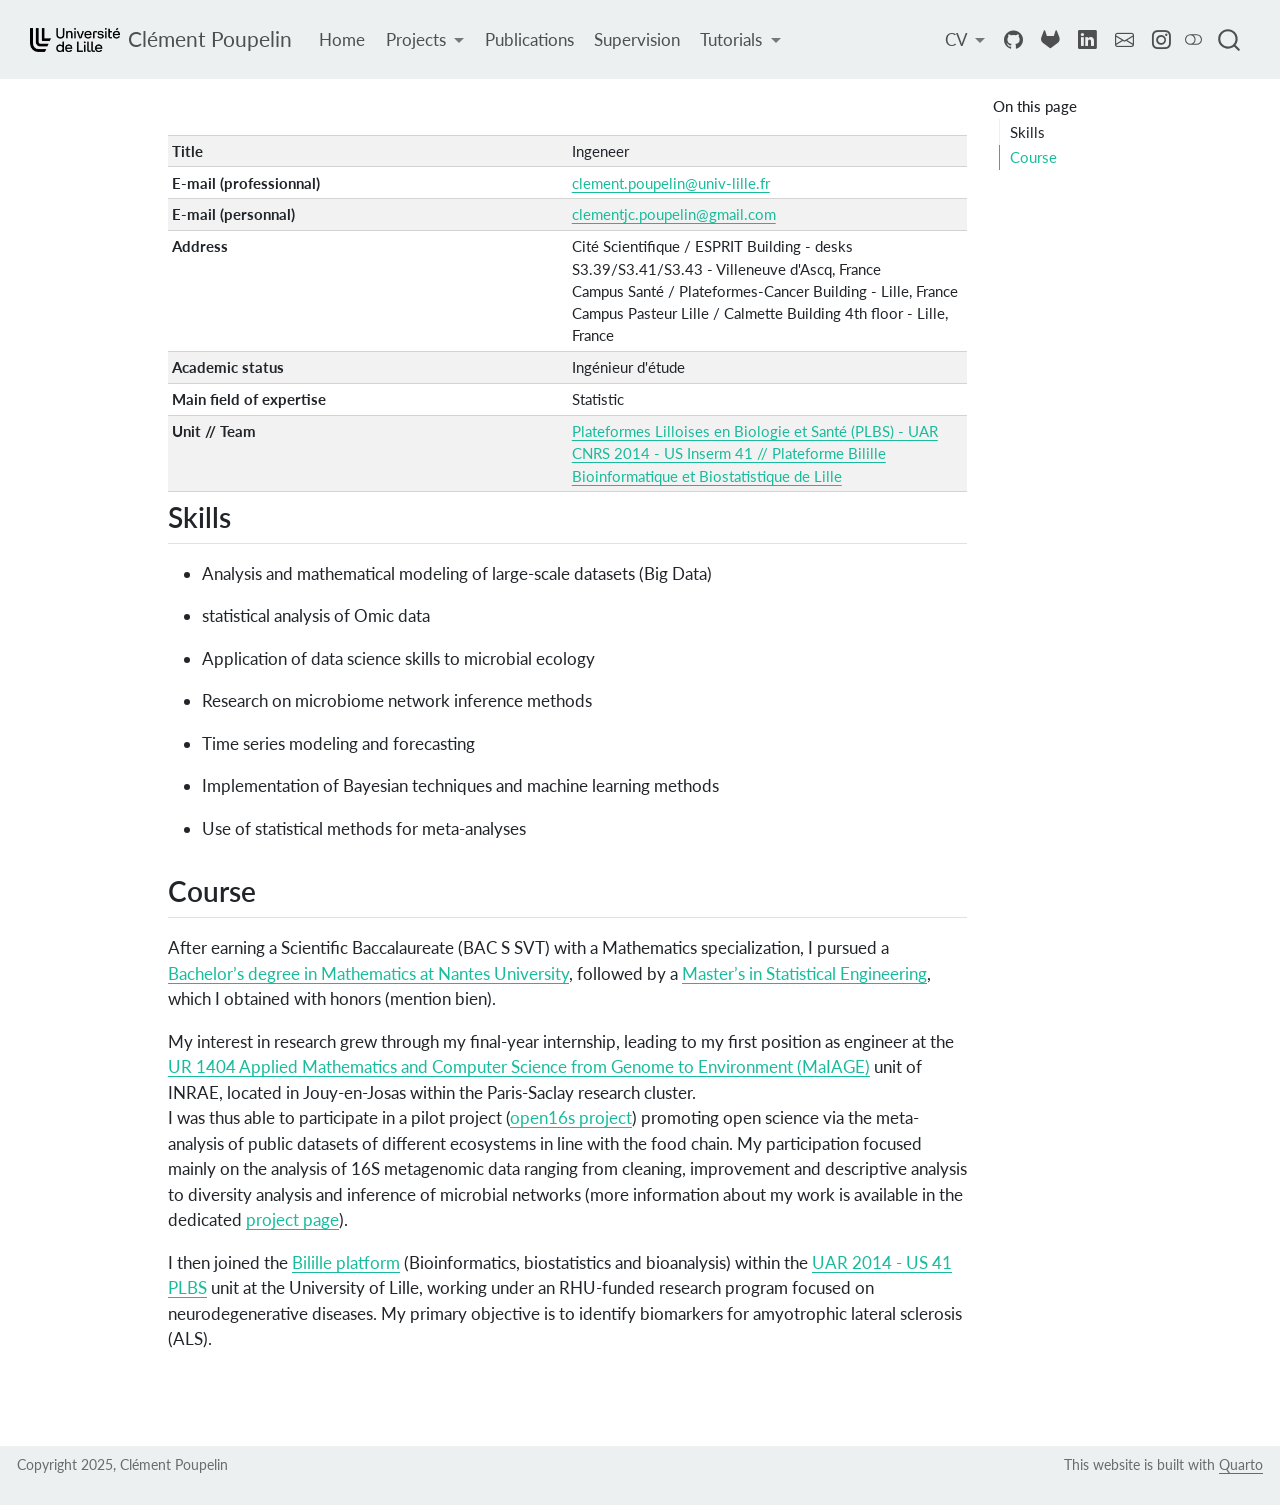
==== commit d81fba59: "add tuto and update cv" ====
--- a/docs/about.html
+++ b/docs/about.html
@@ -296,25 +296,29 @@
 <span class="menu-text">Supervision</span></a>
   </li>  
   <li class="nav-item dropdown ">
-    <a class="nav-link dropdown-toggle" href="#" id="nav-menu-quarto-blogs-and-reports" role="link" data-bs-toggle="dropdown" aria-expanded="false">
- <span class="menu-text">Quarto Blogs and reports</span>
+    <a class="nav-link dropdown-toggle" href="#" id="nav-menu-tutorials" role="link" data-bs-toggle="dropdown" aria-expanded="false">
+ <span class="menu-text">Tutorials</span>
     </a>
-    <ul class="dropdown-menu" aria-labelledby="nav-menu-quarto-blogs-and-reports">    
+    <ul class="dropdown-menu" aria-labelledby="nav-menu-tutorials">    
+        <li>
+    <a class="dropdown-item" href="./survival_analysis.html">
+ <span class="dropdown-text">Survival Analysis (Quarto Report)</span></a>
+  </li>  
+        <li>
+    <a class="dropdown-item" href="./SSPM.html">
+ <span class="dropdown-text">Structural equation modeling and application in psychology (Quarto Report)</span></a>
+  </li>  
         <li>
     <a class="dropdown-item" href="http://clement-poupelin.github.io/Statistique_en_grande_dimension/">
- <span class="dropdown-text">Statistique en grande dimension (M2 WIP)</span></a>
+ <span class="dropdown-text">Statistique en grande dimension (Quarto Blog)</span></a>
   </li>  
         <li>
     <a class="dropdown-item" href="http://clement-poupelin.github.io/Series_temporelles/">
- <span class="dropdown-text">Séries temporelles (M2 WIP)</span></a>
+ <span class="dropdown-text">Séries temporelles (Quarto Blog)</span></a>
   </li>  
         <li>
     <a class="dropdown-item" href="https://clement-poupelin.github.io/Regression_lineaire_et_logistique/">
- <span class="dropdown-text">Régression linéaire et logistique (M1 WIP)</span></a>
-  </li>  
-        <li>
-    <a class="dropdown-item" href="./SSPM.html">
- <span class="dropdown-text">Structural equation modeling and application in psychology (WIP)</span></a>
+ <span class="dropdown-text">Régression linéaire et logistique (Quarto Blog)</span></a>
   </li>  
     </ul>
   </li>
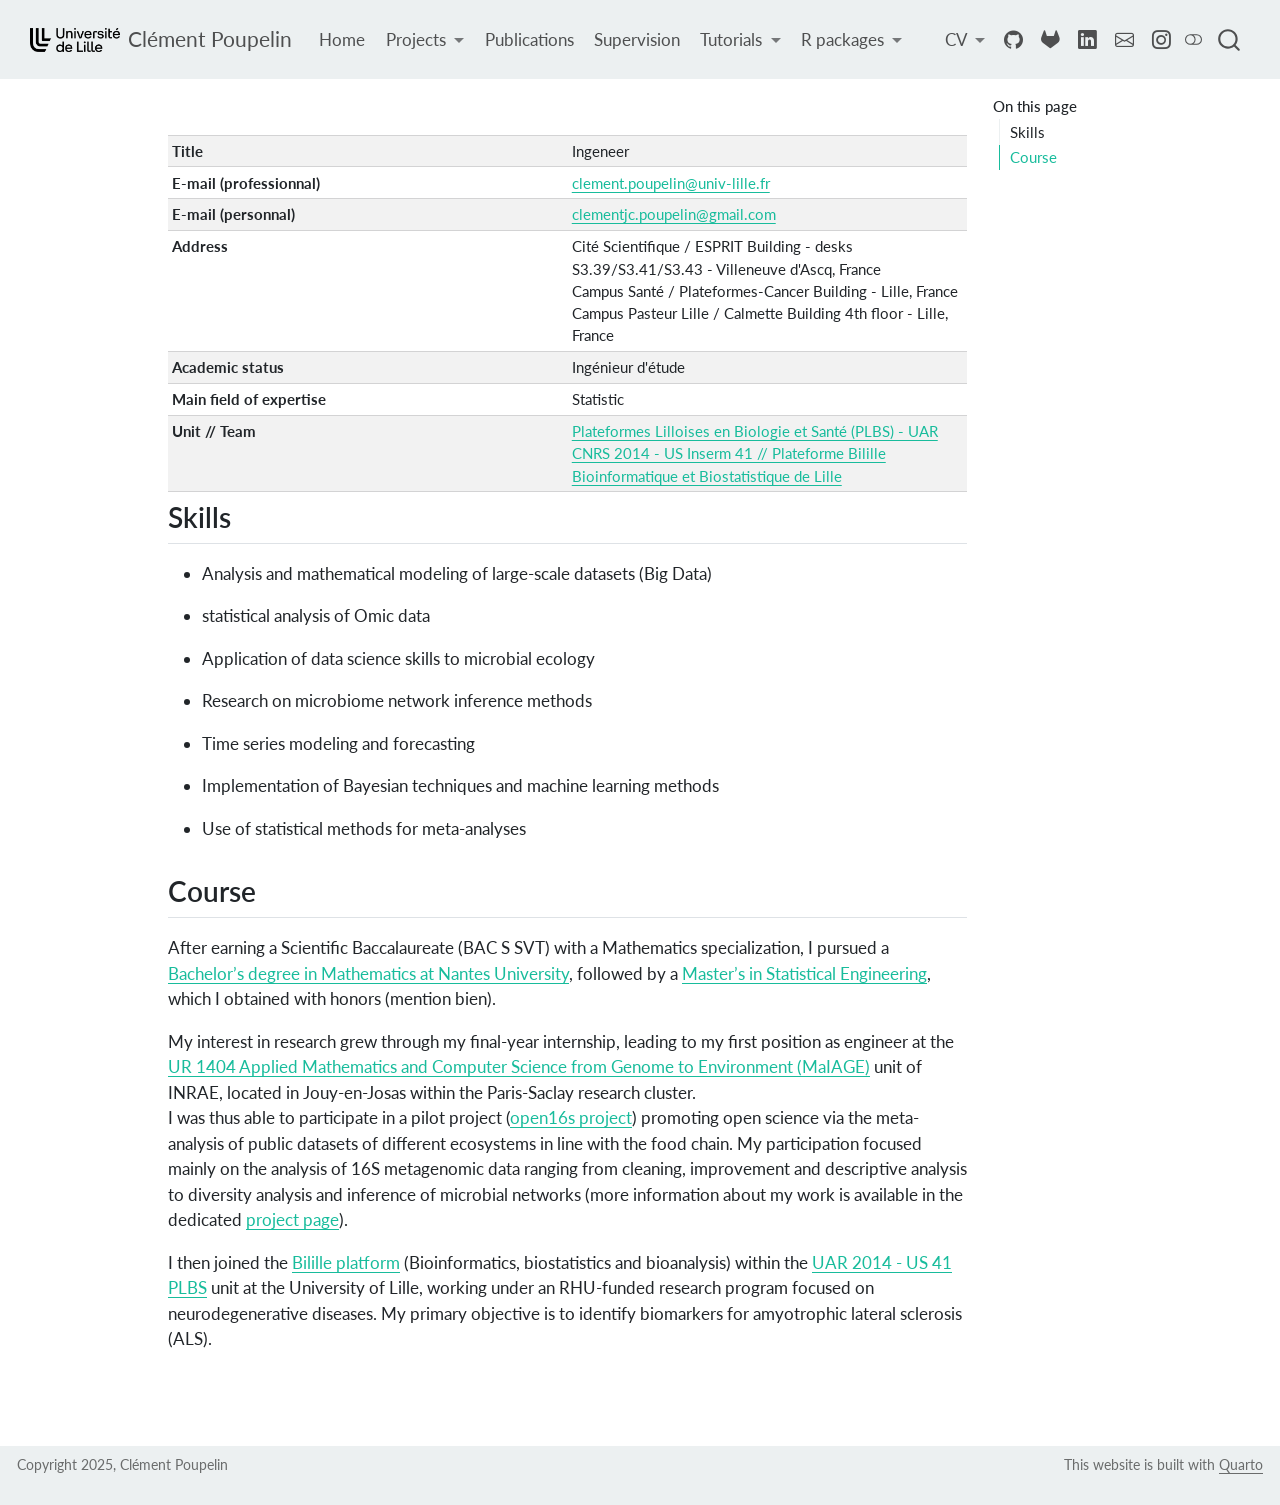
==== commit ebb49f61: "add first package" ====
--- a/docs/about.html
+++ b/docs/about.html
@@ -319,6 +319,17 @@
         <li>
     <a class="dropdown-item" href="https://clement-poupelin.github.io/Regression_lineaire_et_logistique/">
  <span class="dropdown-text">Régression linéaire et logistique (Quarto Blog)</span></a>
+  </li>  
+    </ul>
+  </li>
+  <li class="nav-item dropdown ">
+    <a class="nav-link dropdown-toggle" href="#" id="nav-menu-r-packages" role="link" data-bs-toggle="dropdown" aria-expanded="false">
+ <span class="menu-text">R packages</span>
+    </a>
+    <ul class="dropdown-menu" aria-labelledby="nav-menu-r-packages">    
+        <li>
+    <a class="dropdown-item" href="./packages/vernissage.html">
+ <span class="dropdown-text">vernissage: cohort description and figures</span></a>
   </li>  
     </ul>
   </li>
